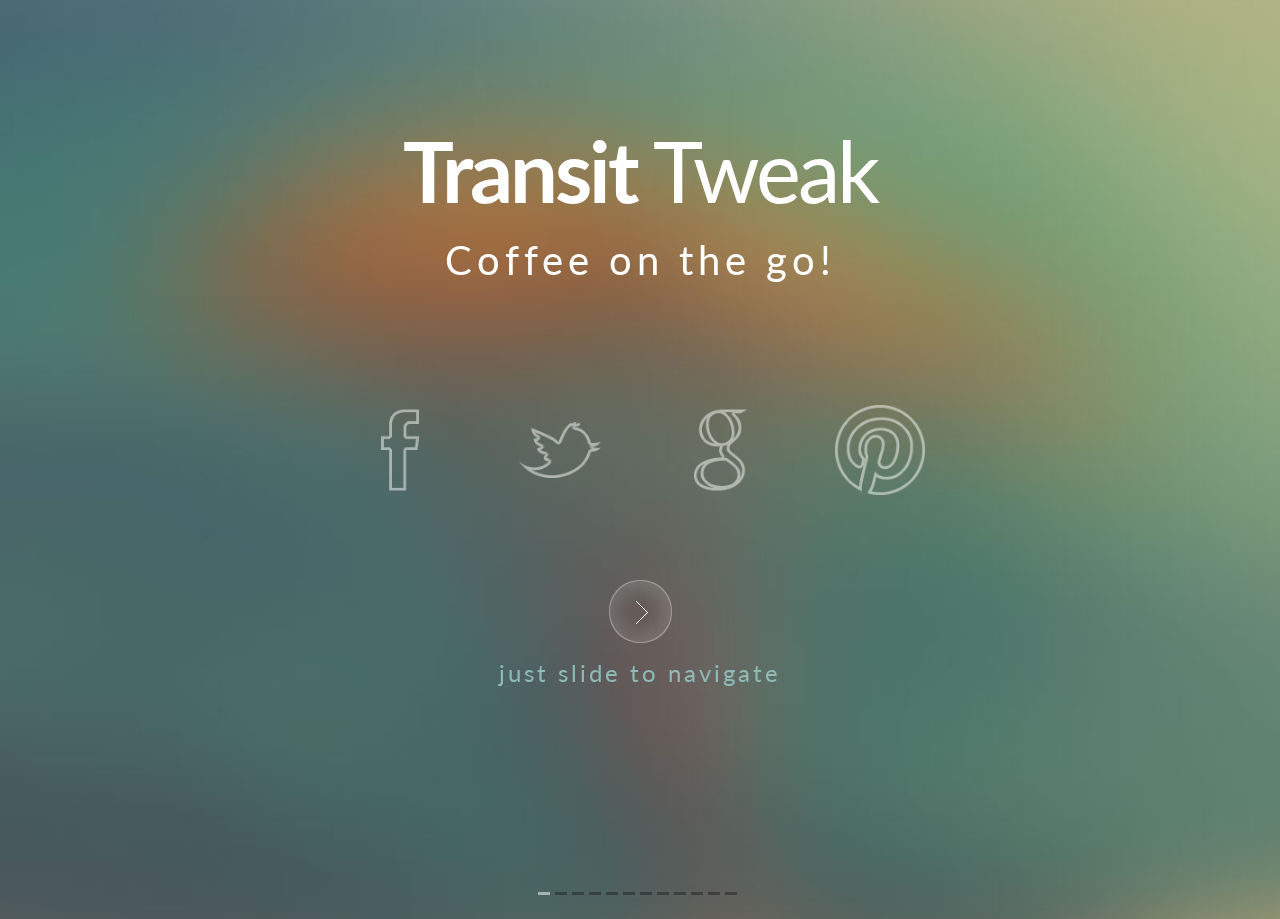
==== public/index.html @ d34ba3fa "Wording changes" ====
<!DOCTYPE html PUBLIC "-//W3C//DTD XHTML 1.0 Transitional//EN"
        "http://www.w3.org/TR/xhtml1/DTD/xhtml1-transitional.dtd">
<html xmlns="http://www.w3.org/1999/xhtml">
<head>
    <meta http-equiv="Content-Type" content="text/html; charset=utf-8"/>
    <meta name="viewport" content="width=device-width, initial-scale=1, maximum-scale=1"/>
    <meta name="apple-mobile-web-app-capable" content="yes"/>
    <meta name="apple-mobile-web-app-status-bar-style" content="black"/>
    <link rel="apple-touch-icon" href="images/apple-touch-icon.png"/>
    <link rel="apple-touch-startup-image" href="images/apple-touch-startup-image-320x460.png"/>
    <meta name="author" content="FamousThemes"/>
    <meta name="description" content="GoMobile - A next generation web app theme"/>
    <meta name="keywords"
          content="mobile web app, mobile template, mobile design, mobile app design, mobile app theme, mobile wordpress theme, my mobile app"/>
    <title>Transit Tweak</title>
    <link type="text/css" rel="stylesheet" href="css/style.css"/>
    <link type="text/css" rel="stylesheet" href="colors/splash/splash.css"/>
    <link type="text/css" rel="stylesheet" href="css/idangerous.swiper.css"/>
    <link type="text/css" rel="stylesheet" href="css/swipebox.css"/>
    <link href='http://fonts.googleapis.com/css?family=Lato:300' rel='stylesheet' type='text/css'/>
</head>
<body>
<div id="header">
    <div class="gohome radius20"><a href="#"><img src="images/icons/home.png" alt="" title=""/></a></div>
    <div class="gomenu radius20"><a href="#" onclick="swiperParent.swipeTo(11);"><img src="images/icons/contact.png"
                                                                                      alt="" title=""/></a></div>
</div>
<div class="swiper-container swiper-parent">
<div class="swiper-wrapper">


<!--Splash Page-->
<div class="swiper-slide sliderbg_splash">
    <div class="swiper-container swiper-nestedsplash">
        <div class="swiper-wrapper">
            <div class="swiper-slide">
                <div class="slide-inner">
                    <div class="splash_container">
                        <div class="logo">
                            <strong>Transit</strong> Tweak<br/>
                            <span>Coffee on the go!</span>
                        </div>

                        <ul class="splash_social">
                            <li><a href="http://facebook.com/"><img src="images/icons_contour/social/facebook.png" alt="" title=""
                                                 border="0"/></a></li>
                            <li><a href="http://twitter.com/transittweak"><img src="images/icons_contour/social/twitter.png" alt="" title=""
                                                 border="0"/></a></li>
                            <li><a href="#"><img src="images/icons_contour/social/google.png" alt="" title=""
                                                 border="0"/></a></li>
                            <li><a href="#"><img src="images/icons_contour/social/pinterest.png" alt="" title=""
                                                 border="0"/></a></li>
                        </ul>

                        <div class="slide-to-navigate">
                            <a href="#" onclick="swiperParent.swipeTo(1);"><img
                                    src="colors/splash/images/slide-to-navigate.png" alt="" title="" border="0"/></a>
                            <br/>
                            just slide to navigate
                        </div>
                    </div>
                    <!--End of page container-->
                </div>
            </div>
        </div>
        <div class="swiper-scrollbarsplash"></div>
    </div>
</div>

<!--Menu page-->
<div class="swiper-slide sliderbg">
    <div class="swiper-container swiper-nested">
        <div class="swiper-wrapper">
            <div class="swiper-slide">
                <div class="slide-inner">

                    <div class="menu">
                        <ul>
                            <li><a href="#" onclick="swiperParent.swipeTo(2);"><img src="images/icons/about.png" alt=""
                                                                                    title=""/><span>About Us</span></a>
                            </li>
                            <li><a href="#" onclick="swiperParent.swipeTo(3);"><img src="images/icons/phone.png" alt=""
                                                                                    title=""/><span>Order</span></a>
                            </li>
                            <li><a href="#" onclick="swiperParent.swipeTo(8);"><img src="images/icons/videos.png" alt=""
                                                                                    title=""/><span>Video</span></a>
                            </li>
                        </ul>
                        <div class="clearfix"></div>
                    </div>

                </div>
            </div>
        </div>
        <div class="swiper-scrollbar"></div>
    </div>
</div>

<!--Page 1 content-->
<div class="swiper-slide sliderbg">
    <div class="swiper-container swiper-nested1">
        <div class="swiper-wrapper">
            <div class="swiper-slide">
                <div class="slide-inner">
                    <div class="pages_container">
                        <h2 class="page_title">About Us</h2>

                        <div class="image_single radius4"><img src="images/page_photo.jpg" alt="" title="" border="0"/>
                        </div>
                        <div class="image_caption green green_borderbottom radius4">Image title</div>
                        <h3>Imagination is our power</h3>
                        <blockquote>Design is the fundamental soul of a human-made creation that ends up expressing
                            itself in successive outer layers of the product or service. <span class="quote_author">-Steve Jobs</span>
                        </blockquote>

                        <h3>Just a simple listing</h3>
                        <ul class="listing">
                            <li>Proin dignissim risus ut quam aliquam dignissim.</li>
                            <li>Nunc erat eros, cursus et commodo vitae, pulvinar ac libero.</li>
                            <li>In erat elit, bibendum vitae commodo vitae, bibendum non justo.</li>
                        </ul>
                        <h3>A more detailed listing</h3>
                        <ul class="listing_detailed">
                            <li><a href="#">Proin dignissim risus</a></li>
                            <li><a href="#">Nunc erat eros, cursus et</a></li>
                            <li><a href="#">In erat elit, bibendum</a></li>
                        </ul>

                        <h2>Toggle styles</h2>

                        <div class="toogle_wrap radius8">
                            <div class="trigger"><a href="#">toggle with text</a></div>

                            <div class="toggle_container">
                                <p>
                                    Lorem ipsum <a href="#">dolor sit amet</a>, consectetur adipisicing elit, sed do
                                    eiusmod tempor incididunt ut labore et dolore magna aliqua. Ut enim ad minim veniam,
                                    quis nostrud exercitation ullamco laboris nisi ut aliquip ex ea commodo consequat.
                                </p>
                            </div>
                        </div>

                        <div class="toogle_wrap radius8">
                            <div class="trigger"><a href="#">toggle with lists</a></div>

                            <div class="toggle_container">
                                <ul class="listing_detailed">
                                    <li>Consectetur adipisicing elit sed</li>
                                    <li>Sed do eiusmod tempor incididunt</li>
                                    <li>Ut enim ad minim veniam</li>
                                </ul>
                            </div>
                        </div>

                        <h2>Some flexible <span class="tag">tabs</span></h2>

                        <ul id="tabsmenu" class="tabsmenu">
                            <li class="active"><a href="#tab1">Text tab</a></li>
                            <li><a href="#tab2">Listing tab</a></li>
                            <li><a href="#tab3">Quote tab</a></li>
                        </ul>
                        <div id="tab1" class="tabcontent">
                            <h4>Simple text title</h4>

                            <p>
                                Lorem ipsum dolor sit amet, consectetur adipisicing elit, sed do eiusmod tempor
                                incididunt ut labore et dolore magna aliqua. Ut enim ad minim veniam, quis nostrud
                                exercitation ullamco laboris nisi ut aliquip ex ea commodo consequat.
                            </p>
                        </div>
                        <div id="tab2" class="tabcontent">
                            <h4>Listing title</h4>
                            <ul class="listing">
                                <li>Consectetur adipisicing elit sed</li>
                                <li>Sed do eiusmod tempor incididunt</li>
                                <li>Ut enim ad minim veniam</li>
                            </ul>
                        </div>

                        <div id="tab3" class="tabcontent">
                            <h4>Quote title</h4>
                            <blockquote>Design is the fundamental soul of a human-made creation that ends up expressing
                                itself in successive outer layers of the product or service. <span class="quote_author">-Steve Jobs</span>
                            </blockquote>
                        </div>

                        <h2>Some buttons styles</h2>
                        <a href="#" class="button_12 green green_borderbottom radius4">Button 1/2</a> <a href="#"
                                                                                                         class="button_12 blue blue_borderbottom radius4">Button
                        1/2</a>
                        <a href="#" class="button_12 red red_borderbottom radius4">Button 1/2</a> <a href="#"
                                                                                                     class="button_12 orange orange_borderbottom radius4">Button
                        1/2</a>
                        <a href="#" class="button_12 black black_borderbottom radius4">Button 1/2</a> <a href="#"
                                                                                                         class="button_12 gray gray_borderbottom radius4">Button
                        1/2</a>
                        <a href="#" class="button_11 bluegreen bluegreen_borderbottom radius4">Full width button</a>

                        <div class="clearfix"></div>
                        <div class="scrolltop radius20"><a href="#" class="scrolltop1"><img src="images/icons/top.png"
                                                                                            alt="Go on top"
                                                                                            title="Go on top"/></a>
                        </div>
                    </div>
                    <!--End of page container-->
                </div>
            </div>
        </div>
        <div class="swiper-scrollbar1"></div>
    </div>
</div>

<!--Page 2 content-->
<div class="swiper-slide sliderbg">
    <div class="swiper-container swiper-nested2">
        <div class="swiper-wrapper">
            <div class="swiper-slide">
                <div class="slide-inner">
                    <div class="pages_container">
                        <h2 class="page_title">Our motto</h2>
                        <blockquote>Design is the fundamental soul of a human-made creation that ends up expressing
                            itself in successive outer layers of the product or service. <span class="quote_author">-Steve Jobs</span>
                        </blockquote>

                        <h3>Our main services</h3>

                        <div class="service_box">
                            <div class="services_icon"><img src="images/icons/services.png" alt="" title=""/></div>
                            <div class="service_content">
                                <h4>Web development</h4>

                                <p>Lorem ipsum dolor sit <a href="#">amet consectetur</a> adipisicing elit, <strong>sed
                                    do eiusmod</strong> tempor</p>
                            </div>
                        </div>
                        <div class="service_box">
                            <div class="services_icon"><img src="images/icons/layout.png" alt="" title=""/></div>
                            <div class="service_content">
                                <h4>Layout design</h4>

                                <p>Cras <strong>vestibulum</strong> <a href="#">justo eget lorem</a> semper ac facilisis
                                    nulla porta</p>
                            </div>
                        </div>
                        <div class="service_box">
                            <div class="services_icon"><img src="images/icons/pencil.png" alt="" title=""/></div>
                            <div class="service_content">
                                <h4>Drawing</h4>

                                <p>Lorem ipsum dolor sit amet, consectetur adipisicing elit, sed do eiusmod tempor</p>
                            </div>
                        </div>
                        <div class="service_box">
                            <div class="services_icon"><img src="images/icons/code.png" alt="" title=""/></div>
                            <div class="service_content">
                                <h4>Programming</h4>

                                <p>Lorem ipsum dolor sit amet, <a href="#"><strong>consectetur adipisicing elit</strong></a>,
                                    sed do eiusmod tempor</p>
                            </div>
                        </div>
                        <div class="service_box">
                            <div class="services_icon"><img src="images/icons/travel.png" alt="" title=""/></div>
                            <div class="service_content">
                                <h4>Custom work</h4>

                                <p>Lorem ipsum dolor sit <a href="#">amet consectetur</a> adipisicing elit, <strong>sed
                                    do eiusmod</strong> tempor</p>
                            </div>
                        </div>
                        <div class="service_box">
                            <div class="services_icon"><img src="images/icons/security.png" alt="" title=""/></div>
                            <div class="service_content">
                                <h4>Security</h4>

                                <p>Lorem ipsum dolor sit amet, consectetur adipisicing elit, sed do eiusmod tempor</p>
                            </div>
                        </div>

                        <h3>Prices</h3>

                        <ul class="responsive_table">
                            <li class="table_row">
                                <div class="table_section_small">Nr</div>
                                <div class="table_section">Service</div>
                                <div class="table_section">Price</div>
                            </li>
                            <li class="table_row">
                                <div class="table_section_small">01</div>
                                <div class="table_section">Web development</div>
                                <div class="table_section">1200$</div>
                            </li>
                            <li class="table_row">
                                <div class="table_section_small">02</div>
                                <div class="table_section">Drawing</div>
                                <div class="table_section">600$</div>
                            </li>
                            <li class="table_row">
                                <div class="table_section_small">03</div>
                                <div class="table_section">Custom work</div>
                                <div class="table_section">500$</div>
                            </li>
                            <li class="table_row">
                                <div class="table_section_small">04</div>
                                <div class="table_section">Layout design</div>
                                <div class="table_section">800$</div>
                            </li>
                            <li class="table_row">
                                <div class="table_section_small">05</div>
                                <div class="table_section">Security</div>
                                <div class="table_section">650$</div>
                            </li>
                        </ul>

                        <div class="clearfix"></div>
                        <div class="scrolltop radius20"><a href="#" class="scrolltop2"><img src="images/icons/top.png"
                                                                                            alt="Go on top"
                                                                                            title="Go on top"/></a>
                        </div>
                    </div>
                    <!--End of page container-->
                </div>
            </div>
        </div>
        <div class="swiper-scrollbar2"></div>
    </div>
</div>

<!--Page 3 content-->
<div class="swiper-slide sliderbg">
    <div class="swiper-container swiper-nested3">
        <div class="swiper-wrapper">
            <div class="swiper-slide">
                <div class="slide-inner">
                    <div class="pages_container">
                        <h2 class="page_title">Blog</h2>

                        <div class="toogle_wrap_blog radius8">
                            <div class="trigger_blog"><a href="#">blog categories</a></div>
                            <div class="toggle_container_blog">
                                <ul class="listing_detailed">
                                    <li><a href="#">webdesign work</a></li>
                                    <li><a href="#">painted illustrations</a></li>
                                    <li><a href="#">programming and javascript</a></li>
                                </ul>
                            </div>
                        </div>
                        <ul class="posts">
                            <li class="post">
                                <a href="#" class="post_more"></a>

                                <div class="post_right_reveal">
                                    <h4><a href="#" onclick="swiperParent.swipeTo(4);">Lorem ipsum dolor sit amet,
                                        consectetur adipiscing elit...</a></h4>
                                </div>
                                <div class="post_right_unreveal">
                                    Posted in <a href="#">blog category</a>
                                    <span class="post_comments">25 Comments</span>
                                    <a href="#" class="post_readmore" onclick="swiperParent.swipeTo(4);">read more</a>
                                </div>

                                <div class="post_left">
                                    <span class="day">23</span>
                                    <span class="month">june</span>
                                </div>

                            </li>
                            <li class="post">
                                <a href="#" class="post_more"></a>

                                <div class="post_right_reveal">
                                    <h4><a href="#" onclick="swiperParent.swipeTo(4);">Cras vestibulum justo eget lorem
                                        semper ac facilisis nulla porta...</a></h4>
                                </div>
                                <div class="post_right_unreveal">
                                    Posted in <a href="#">programming</a>
                                    <span class="post_comments">18 Comments</span>
                                    <a href="#" class="post_readmore" onclick="swiperParent.swipeTo(4);">read more</a>
                                </div>

                                <div class="post_left">
                                    <span class="day">18</span>
                                    <span class="month">sept</span>
                                </div>
                            </li>
                            <li class="post">
                                <a href="#" class="post_more"></a>

                                <div class="post_right_reveal">
                                    <h4><a href="#" onclick="swiperParent.swipeTo(4);">Nam velit sapien, eleifend in
                                        tempus volutpat, posuere ullamcorper augue...</a></h4>
                                </div>
                                <div class="post_right_unreveal">
                                    Posted in <a href="#">blog category</a>
                                    <span class="post_comments">11 Comments</span>
                                    <a href="#" class="post_readmore" onclick="swiperParent.swipeTo(4);">read more</a>
                                </div>

                                <div class="post_left">
                                    <span class="day">09</span>
                                    <span class="month">dec</span>
                                </div>

                            </li>
                            <li class="post">
                                <a href="#" class="post_more"></a>

                                <div class="post_right_reveal">
                                    <h4><a href="#" onclick="swiperParent.swipeTo(4);">Cras vestibulum justo eget lorem
                                        semper ac facilisis nulla porta...</a></h4>
                                </div>
                                <div class="post_right_unreveal">
                                    Posted in <a href="#">programming</a>
                                    <span class="post_comments">06 Comments</span>
                                    <a href="#" class="post_readmore" onclick="swiperParent.swipeTo(4);">read more</a>
                                </div>

                                <div class="post_left">
                                    <span class="day">12</span>
                                    <span class="month">mart</span>
                                </div>
                            </li>
                            <li class="post">
                                <a href="#" class="post_more"></a>

                                <div class="post_right_reveal">
                                    <h4><a href="#" onclick="swiperParent.swipeTo(4);">Cras vestibulum justo eget lorem
                                        semper ac facilisis nulla porta...</a></h4>
                                </div>
                                <div class="post_right_unreveal">
                                    Posted in <a href="#">programming</a>
                                    <span class="post_comments">18 Comments</span>
                                    <a href="#" class="post_readmore" onclick="swiperParent.swipeTo(4);">read more</a>
                                </div>

                                <div class="post_left">
                                    <span class="day">18</span>
                                    <span class="month">sept</span>
                                </div>
                            </li>
                            <li class="post">
                                <a href="#" class="post_more"></a>

                                <div class="post_right_reveal">
                                    <h4><a href="#" onclick="swiperParent.swipeTo(4);">Nam velit sapien, eleifend in
                                        tempus volutpat, posuere ullamcorper augue...</a></h4>
                                </div>
                                <div class="post_right_unreveal">
                                    Posted in <a href="#">blog category</a>
                                    <span class="post_comments">11 Comments</span>
                                    <a href="#" class="post_readmore" onclick="swiperParent.swipeTo(4);">read more</a>
                                </div>

                                <div class="post_left">
                                    <span class="day">09</span>
                                    <span class="month">dec</span>
                                </div>

                            </li>
                            <li class="post">
                                <a href="#" class="post_more"></a>

                                <div class="post_right_reveal">
                                    <h4><a href="#" onclick="swiperParent.swipeTo(4);">Cras vestibulum justo eget lorem
                                        semper ac facilisis nulla porta...</a></h4>
                                </div>
                                <div class="post_right_unreveal">
                                    Posted in <a href="#">programming</a>
                                    <span class="post_comments">18 Comments</span>
                                    <a href="#" class="post_readmore" onclick="swiperParent.swipeTo(4);">read more</a>
                                </div>

                                <div class="post_left">
                                    <span class="day">18</span>
                                    <span class="month">sept</span>
                                </div>
                            </li>
                            <li class="post">
                                <a href="#" class="post_more"></a>

                                <div class="post_right_reveal">
                                    <h4><a href="#" onclick="swiperParent.swipeTo(4);">Nam velit sapien, eleifend in
                                        tempus volutpat, posuere ullamcorper augue...</a></h4>
                                </div>
                                <div class="post_right_unreveal">
                                    Posted in <a href="#">blog category</a>
                                    <span class="post_comments">11 Comments</span>
                                    <a href="#" class="post_readmore" onclick="swiperParent.swipeTo(4);">read more</a>
                                </div>

                                <div class="post_left">
                                    <span class="day">09</span>
                                    <span class="month">dec</span>
                                </div>

                            </li>
                        </ul>
                        <div id="loadMore" class="radius8">Load more posts</div>
                        <div id="showLess" class="radius8">No more posts</div>
                        <div class="scrolltop radius20"><a href="#" class="scrolltop3"><img src="images/icons/top.png"
                                                                                            alt="Go on top"
                                                                                            title="Go on top"/></a>
                        </div>
                    </div>
                    <!--End of page container-->
                </div>
            </div>
        </div>
        <div class="swiper-scrollbar3"></div>
    </div>
</div>

<div class="swiper-slide sliderbg">
    <div class="swiper-container swiper-nestedsingle">
        <div class="swiper-wrapper">
            <div class="swiper-slide">
                <div class="slide-inner">
                    <div class="pages_container">
                        <a class="backtoblog radius8" onclick="swiperParent.swipeTo(3);">back to blog</a>

                        <h2 class="page_title">Blog single page</h2>

                        <div class="image_single radius4"><img src="images/page_photo.jpg" alt="" title="" border="0"/>
                        </div>
                        <div class="image_caption green green_borderbottom radius4">Image title</div>
                        <h3>Imagination is our power</h3>

                        <p>Lorem ipsum dolor sit amet, consectetur adipiscing elit. Nam velit sapien, eleifend in tempus
                            volutpat, posuere ullamcorper augue. Proin dignissim risus ut quam aliquam dignissim. In
                            erat elit, bibendum vitae commodo vitae, bibendum non justo.<br/><br/> Nunc erat eros,
                            cursus et commodo vitae, pulvinar ac libero. Nullam et scelerisque erat. Cras vestibulum
                            justo eget lorem semper ac facilisis nulla porta.</p>

                        <h3>Comments</h3>

                        <div class="comment_row">
                            <div class="comm_avatar"><img src="images/avatar.jpg" alt="" title="" border="0"/></div>
                            <div class="comm_content"><p>Lorem ipsum dolor sit amet, consectetur adipiscing elit. Nam
                                velit sapien, eleifend in by <a href="#">comment author</a></p></div>
                        </div>
                        <div class="comment_row">
                            <div class="comm_avatar"><img src="images/avatar.jpg" alt="" title="" border="0"/></div>
                            <div class="comm_content"><p>Nullam et scelerisque erat. Cras vestibulum justo eget lorem
                                semper ac facilisis nulla porta by <a href="#">comment author</a></p></div>
                        </div>
                        <h3>Leave a comment</h3>

                        <div class="form">
                            <form action="">
                                <label>Name:</label>
                                <input type="text" class="form_input radius4"/>
                                <label>Email:</label>
                                <input type="text" class="form_input radius4"/>
                                <label>Comment:</label>
                                <textarea class="form_textarea radius4" rows="" cols=""></textarea>

                                <input type="submit" class="form_submit radius4 green green_borderbottom"
                                       value="Submit"/>
                            </form>
                        </div>
                        <div class="scrolltop radius20"><a href="#" class="scrolltopsingle"><img
                                src="images/icons/top.png" alt="Go on top" title="Go on top"/></a></div>
                    </div>
                    <!--End of page container-->
                </div>
            </div>
        </div>
        <div class="swiper-scrollbarsingle"></div>
    </div>
</div>
<!--Page 4 content-->
<div class="swiper-slide sliderbg">
    <div class="swiper-container swiper-nested4">
        <div class="swiper-wrapper">
            <div class="swiper-slide">
                <div class="slide-inner">
                    <div class="pages_container">
                        <h2 class="page_title">Portfolio</h2>

                        <div class="toogle_wrap radius8">
                            <div class="trigger"><a href="#">portfolio categories</a></div>
                            <div class="toggle_container">
                                <ul class="listing_detailed">
                                    <li><a href="#">webdesign work</a></li>
                                    <li><a href="#">painted illustrations</a></li>
                                    <li><a href="#">programming and javascript</a></li>
                                </ul>
                            </div>
                        </div>
                        <div class="portfolio_item radius8">
                            <div class="portfolio_image"><a rel="gallery-1" href="images/portfolio_thumb.jpg"
                                                            class="swipebox" title="Webdesign work"><img
                                    src="images/portfolio_thumb.jpg" alt="" title="" border="0"/></a></div>
                            <div class="portfolio_details">
                                <h4>Webdesign work</h4>

                                <p>Nullam et scelerisque erat. Cras vestibulum justo...</p>
                                <a rel="gallery-2" href="images/portfolio_thumb.jpg" class="swipebox view_details"
                                   title="Webdesign work">view details</a>
                            </div>
                        </div>
                        <div class="portfolio_item radius8">
                            <div class="portfolio_image"><a rel="gallery-1" href="images/portfolio_thumb2.jpg"
                                                            class="swipebox" title="Webdesign work"><img
                                    src="images/portfolio_thumb2.jpg" alt="" title="" border="0"/></a></div>
                            <div class="portfolio_details">
                                <h4>Mobile development</h4>

                                <p>Cras vestibulum justo eget lorem semper ac facilisis...</p>
                                <a rel="gallery-2" href="images/portfolio_thumb2.jpg" class="swipebox view_details"
                                   title="Webdesign work">view details</a>
                            </div>
                        </div>
                        <div class="portfolio_item radius8">
                            <div class="portfolio_image"><a rel="gallery-1" href="images/portfolio_thumb3.jpg"
                                                            class="swipebox" title="Webdesign work"><img
                                    src="images/portfolio_thumb3.jpg" alt="" title="" border="0"/></a></div>
                            <div class="portfolio_details">
                                <h4>Applications</h4>

                                <p>Sed ut felis non arcu pulvinar molestie....</p>
                                <a rel="gallery-2" href="images/portfolio_thumb3.jpg" class="swipebox view_details"
                                   title="Webdesign work">view details</a>
                            </div>
                        </div>
                        <div class="clearfix"></div>

                        <h3>Portfolio with round images</h3>

                        <div class="portfolio_item radius8">
                            <div class="portfolio_image_round"><a rel="gallery-1" href="images/portfolio_thumb.jpg"
                                                                  class="swipebox" title="Webdesign work"><img
                                    src="images/portfolio_thumb.jpg" alt="" title="" border="0"/></a></div>
                            <div class="portfolio_details">
                                <h4>Webdesign work</h4>

                                <p>Nullam et scelerisque erat. Cras vestibulum justo...</p>
                                <a rel="gallery-2" href="images/portfolio_thumb.jpg" class="swipebox view_details"
                                   title="Webdesign work">view details</a>
                            </div>
                        </div>
                        <div class="portfolio_item radius8">
                            <div class="portfolio_image_round"><a rel="gallery-1" href="images/portfolio_thumb2.jpg"
                                                                  class="swipebox" title="Webdesign work"><img
                                    src="images/portfolio_thumb2.jpg" alt="" title="" border="0"/></a></div>
                            <div class="portfolio_details">
                                <h4>Mobile development</h4>

                                <p>Cras vestibulum justo eget lorem semper ac facilisis...</p>
                                <a rel="gallery-2" href="images/portfolio_thumb2.jpg" class="swipebox view_details"
                                   title="Webdesign work">view details</a>
                            </div>
                        </div>
                        <div class="portfolio_item radius8">
                            <div class="portfolio_image_round"><a rel="gallery-1" href="images/portfolio_thumb3.jpg"
                                                                  class="swipebox" title="Webdesign work"><img
                                    src="images/portfolio_thumb3.jpg" alt="" title="" border="0"/></a></div>
                            <div class="portfolio_details">
                                <h4>Applications</h4>

                                <p>Sed ut felis non arcu pulvinar molestie....</p>
                                <a rel="gallery-2" href="images/portfolio_thumb3.jpg" class="swipebox view_details"
                                   title="Webdesign work">view details</a>
                            </div>
                        </div>

                        <div class="clearfix"></div>
                        <div class="scrolltop radius20"><a href="#" class="scrolltop4"><img src="images/icons/top.png"
                                                                                            alt="Go on top"
                                                                                            title="Go on top"/></a>
                        </div>
                    </div>
                    <!--End of page container-->
                </div>
            </div>
        </div>
        <div class="swiper-scrollbar4"></div>
    </div>
</div>

<!--Page 5 content-->
<div class="swiper-slide sliderbg">
    <div class="swiper-container swiper-nested5">
        <div class="swiper-wrapper">
            <div class="swiper-slide">
                <div class="slide-inner">
                    <div class="pages_container">
                        <h2 class="page_title">Photo Gallery 1/3</h2>
                        <ul class="photo_gallery_13">
                            <li><a rel="gallery-3" href="images/photos/photo1.jpg" title="Photo title" class="swipebox"><img
                                    src="images/photos/photo1.jpg" alt="image"/></a></li>
                            <li><a rel="gallery-3" href="images/photos/photo2.jpg" title="Photo title" class="swipebox"><img
                                    src="images/photos/photo2.jpg" alt="image"/></a></li>
                            <li><a rel="gallery-3" href="images/photos/photo3.jpg" title="Photo title" class="swipebox"><img
                                    src="images/photos/photo3.jpg" alt="image"/></a></li>
                            <li><a rel="gallery-3" href="images/photos/photo4.jpg" title="Photo title" class="swipebox"><img
                                    src="images/photos/photo4.jpg" alt="image"/></a></li>
                            <li><a rel="gallery-3" href="images/photos/photo5.jpg" title="Photo title" class="swipebox"><img
                                    src="images/photos/photo5.jpg" alt="image"/></a></li>
                            <li><a rel="gallery-3" href="images/photos/photo6.jpg" title="Photo title" class="swipebox"><img
                                    src="images/photos/photo6.jpg" alt="image"/></a></li>
                        </ul>
                        <h2>Photo Gallery 1/2</h2>
                        <ul class="photo_gallery_12">
                            <li><a rel="gallery-4" href="images/photos/photo7.jpg" title="Photo title" class="swipebox"><img
                                    src="images/photos/photo7.jpg" alt="image"/></a></li>
                            <li><a rel="gallery-4" href="images/photos/photo8.jpg" title="Photo title" class="swipebox"><img
                                    src="images/photos/photo8.jpg" alt="image"/></a></li>
                            <li><a rel="gallery-4" href="images/photos/photo9.jpg" title="Photo title" class="swipebox"><img
                                    src="images/photos/photo9.jpg" alt="image"/></a></li>
                            <li><a rel="gallery-4" href="images/photos/photo10.jpg" title="Photo title"
                                   class="swipebox"><img src="images/photos/photo10.jpg" alt="image"/></a></li>

                        </ul>
                        <h2>Photo Gallery 1/1</h2>
                        <ul class="photo_gallery_11">
                            <li><a rel="gallery-5" href="images/photos/photo11.jpg" title="Photo title"
                                   class="swipebox"><img src="images/photos/photo11.jpg" alt="image"/></a></li>
                        </ul>
                        <h2 class="page_title">Round corners 1/3</h2>
                        <ul class="photo_gallery_13_round">
                            <li><a rel="gallery-6" href="images/photos/photo1.jpg" title="Photo title" class="swipebox"><img
                                    src="images/photos/photo1.jpg" alt="image"/></a></li>
                            <li><a rel="gallery-6" href="images/photos/photo2.jpg" title="Photo title" class="swipebox"><img
                                    src="images/photos/photo2.jpg" alt="image"/></a></li>
                            <li><a rel="gallery-6" href="images/photos/photo3.jpg" title="Photo title" class="swipebox"><img
                                    src="images/photos/photo3.jpg" alt="image"/></a></li>
                            <li><a rel="gallery-6" href="images/photos/photo4.jpg" title="Photo title" class="swipebox"><img
                                    src="images/photos/photo4.jpg" alt="image"/></a></li>
                            <li><a rel="gallery-6" href="images/photos/photo5.jpg" title="Photo title" class="swipebox"><img
                                    src="images/photos/photo5.jpg" alt="image"/></a></li>
                            <li><a rel="gallery-6" href="images/photos/photo6.jpg" title="Photo title" class="swipebox"><img
                                    src="images/photos/photo6.jpg" alt="image"/></a></li>
                        </ul>
                        <div class="clearfix"></div>
                        <div class="scrolltop radius20"><a href="#" class="scrolltop5"><img src="images/icons/top.png"
                                                                                            alt="Go on top"
                                                                                            title="Go on top"/></a>
                        </div>
                    </div>
                    <!--End of page container-->
                </div>
            </div>
        </div>
        <div class="swiper-scrollbar5"></div>
    </div>
</div>
<!--Page 6 content-->
<div class="swiper-slide sliderbg">
    <div class="swiper-container swiper-nested6">
        <div class="swiper-wrapper">
            <div class="swiper-slide">
                <div class="slide-inner">
                    <div class="pages_container">
                        <h2 class="page_title">Our Videos</h2>

                        <p>
                            Just some responsive videos. You can add your video description here.
                        </p>

                        <div class="videocontainer radius6">
                            <iframe width="400" height="150" src="http://www.youtube.com/embed/bwJWYlS-wnE"
                                    frameborder="0"></iframe>
                        </div>
                        <h3>My Mobile Page V3</h3>

                        <div class="videocontainer radius6">
                            <iframe width="400" height="150" src="http://www.youtube.com/embed/EhY58d4XLl8"
                                    frameborder="0"></iframe>
                        </div>
                        <h3>Photography style</h3>

                        <div class="videocontainer radius6">
                            <iframe width="400" height="150" src="http://www.youtube.com/embed/BuAtapRfauM"
                                    frameborder="0"></iframe>
                        </div>
                        <div class="scrolltop radius20"><a href="#" class="scrolltop6"><img src="images/icons/top.png"
                                                                                            alt="Go on top"
                                                                                            title="Go on top"/></a>
                        </div>
                    </div>
                    <!--End of page container-->
                </div>
            </div>
        </div>
        <div class="swiper-scrollbar4"></div>
    </div>
</div>
<!--Page 7 content-->
<div class="swiper-slide sliderbg">
    <div class="swiper-container swiper-nested7">
        <div class="swiper-wrapper">
            <div class="swiper-slide">
                <div class="slide-inner">
                    <div class="pages_container">
                        <h2 class="page_title">Our Clients</h2>

                        <div class="client_row">
                            <div class="service_box">
                                <div class="services_icon"><img src="images/icons/clients.png" alt="" title=""/></div>
                                <div class="service_content">
                                    <h4>Web company</h4>

                                    <p>Lorem ipsum dolor sit amet, <a href="#"><strong>consectetur adipisicing
                                        elit</strong></a>, sed do eiusmod tempor</p>
                                </div>
                            </div>
                            <h3>Things we done for this client:</h3>
                            <ul class="listing">
                                <li>Proin dignissim risus ut quam aliquam dignissim.</li>
                                <li>Nunc erat eros, cursus et commodo vitae, pulvinar ac libero.</li>
                                <li>In erat elit, bibendum vitae commodo vitae, bibendum non justo.</li>
                            </ul>
                            <a href="#" class="button_12 green green_borderbottom radius4">See work</a> <a href="#"
                                                                                                           class="button_12 blue blue_borderbottom radius4">Client
                            web</a>
                        </div>
                        <div class="client_row">
                            <div class="service_box">
                                <div class="services_icon"><img src="images/icons/clients.png" alt="" title=""/></div>
                                <div class="service_content">
                                    <h4>Design company</h4>

                                    <p>Lorem ipsum dolor sit <a href="#">amet consectetur</a> adipisicing elit, <strong>sed
                                        do eiusmod</strong> tempor</p>
                                </div>
                            </div>
                            <h3>Things we done for this client:</h3>
                            <ul class="listing">
                                <li>Proin dignissim risus ut quam aliquam dignissim.</li>
                                <li>Nunc erat eros, cursus et commodo vitae, pulvinar ac libero.</li>
                                <li>In erat elit, bibendum vitae commodo vitae, bibendum non justo.</li>
                            </ul>
                            <a href="#" class="button_12 green green_borderbottom radius4">See work</a> <a href="#"
                                                                                                           class="button_12 blue blue_borderbottom radius4">Client
                            web</a>
                        </div>


                        <div class="clearfix"></div>
                        <div class="scrolltop radius20"><a href="#" class="scrolltop7"><img src="images/icons/top.png"
                                                                                            alt="Go on top"
                                                                                            title="Go on top"/></a>
                        </div>
                    </div>
                    <!--End of page container-->
                </div>
            </div>
        </div>
        <div class="swiper-scrollbar7"></div>
    </div>
</div>
<!--Page 8 content-->
<div class="swiper-slide sliderbg">
    <div class="swiper-container swiper-nested8">
        <div class="swiper-wrapper">
            <div class="swiper-slide">
                <div class="slide-inner">
                    <div class="pages_container">
                        <h2 class="page_title">Latest Tweets</h2>

                        <div class="tweet"></div>
                        <a href="#" class="button_11 blue">Follow Us!</a>

                        <div class="clearfix"></div>
                        <div class="scrolltop radius20"><a href="#" class="scrolltop8"><img src="images/icons/top.png"
                                                                                            alt="Go on top"
                                                                                            title="Go on top"/></a>
                        </div>
                    </div>
                    <!--End of page container-->
                </div>
            </div>
        </div>
        <div class="swiper-scrollbar8"></div>
    </div>
</div>
<!--Page 9 content-->
<div class="swiper-slide sliderbg">
    <div class="swiper-container swiper-nested9">
        <div class="swiper-wrapper">
            <div class="swiper-slide">
                <div class="slide-inner">
                    <div class="pages_container">

                        <h2 class="page_title">Get in touch</h2>

                        <div class="form">
                            <form id="contact-us" action="" method="post">
                                <label>Name:</label>
                                <input type="text" name="contactName" id="contactName" value=""
                                       class="form_input radius4 txt requiredField"/>
                                <label>Email:</label>
                                <input type="text" name="email" id="email" value=""
                                       class="form_input radius4 txt requiredField email"/>
                                <label>Message:</label>
                                <textarea name="comments" id="commentsText"
                                          class="form_textarea radius4 txtarea requiredField" rows=""
                                          cols=""></textarea>
                                <input type="hidden" name="submitted" id="submitted" value="true"/>
                                <input name="submit" type="submit" class="form_submit radius4 green green_borderbottom"
                                       value="Send"/>
                            </form>
                        </div>


                        <h2>Let's socialize</h2>
                        <ul class="social">
                            <li class="social_facebook"><a href="#"><img src="images/icons/social/facebook.png" alt=""
                                                                         title="" border="0"/></a></li>
                            <li class="social_twitter"><a href="#"><img src="images/icons/social/twitter.png" alt=""
                                                                        title="" border="0"/></a></li>
                            <li class="social_google"><a href="#"><img src="images/icons/social/google.png" alt=""
                                                                       title="" border="0"/></a></li>
                            <li class="social_pinterest"><a href="#"><img src="images/icons/social/pinterest.png" alt=""
                                                                          title="" border="0"/></a></li>
                            <li class="social_flickr"><a href="#"><img src="images/icons/social/flickr.png" alt=""
                                                                       title="" border="0"/></a></li>
                            <li class="social_digg"><a href="#"><img src="images/icons/social/digg.png" alt="" title=""
                                                                     border="0"/></a></li>
                        </ul>
                        <h2>Give Us a call</h2>
                        <a href="tel:123 456 789" class="call_button radius8">Click To Call Now!</a>
                        <a href="http://maps.google.com/maps?q=houston+usa&amp;hl=ro&amp;sll=37.0625,-95.677068&amp;sspn=53.961216,114.169922&amp;hnear=Houston,+Harris,+Texas&amp;t=m&amp;z=5"
                           class="map_button radius8">View our location</a>

                        <div class="clearfix"></div>
                        <div class="scrolltop radius20"><a href="#" class="scrolltop9"><img src="images/icons/top.png"
                                                                                            alt="Go on top"
                                                                                            title="Go on top"/></a>
                        </div>
                    </div>
                    <!--End of page container-->
                </div>
            </div>
        </div>
        <div class="swiper-scrollbar9"></div>
    </div>
</div>

<!--End of pages-->

</div>
<div class="pagination"></div>
</div>
<script type="text/javascript" src="js/jquery-1.10.1.min.js"></script>
<script type="text/javascript" src="js/jquery.swipebox.js"></script>
<script type="text/javascript" src="js/idangerous.swiper-2.1.min.js"></script>
<script type="text/javascript" src="js/idangerous.swiper.scrollbar-2.1.js"></script>
<script type="text/javascript" src="js/jquery.tabify.js"></script>
<script type="text/javascript" src="js/jquery.fitvids.js"></script>
<script type="text/javascript" src="js/code.js"></script>
<script type="text/javascript" src="js/splash.js"></script>
<script type="text/javascript" src="js/load.js"></script>
<!--Twitter Feed-->
<script type="text/javascript" src="js/twitter/jquery.tweet.js" charset="utf-8"></script>
<script type="text/javascript" charset="utf-8">
    var $ = jQuery.noConflict();
    jQuery(function ($) {
        $(".tweet").tweet({
            modpath: 'js/twitter/',
            join_text: "auto",
            username: "famousthemes",
            count: 5,
            auto_join_text_default: "we said,",
            auto_join_text_ed: "we",
            auto_join_text_ing: "we were",
            auto_join_text_reply: "we replied",
            auto_join_text_url: "we were checking out",
            loading_text: "loading tweets..."
        });
    });
</script>
<script>
    (function (i, s, o, g, r, a, m) {
        i['GoogleAnalyticsObject'] = r;
        i[r] = i[r] || function () {
            (i[r].q = i[r].q || []).push(arguments)
        }, i[r].l = 1 * new Date();
        a = s.createElement(o),
                m = s.getElementsByTagName(o)[0];
        a.async = 1;
        a.src = g;
        m.parentNode.insertBefore(a, m)
    })(window, document, 'script', '//www.google-analytics.com/analytics.js', 'ga');

    ga('create', 'UA-39158070-2', 'transittweak.com');
    ga('send', 'pageview');

</script>
</body>
</html>
---- public/css/style.css ----
/* CSS Reset 
/*-----------------------------------------------------------------------------------*/

html, body, div, span, applet, object, iframe, h1, h2, h3, h4, h5, h6, p, blockquote, pre, a, abbr, acronym, address, big, cite, code, del, dfn, em, font, img, ins, kbd, q, s, samp, small, strike, strong, sub, sup, tt, var, b, u, i, center, dl, dt, dd, ol, ul, li, fieldset, form, label, legend, table, caption, tbody, tfoot, thead, tr, th, td {
    margin: 0;
    padding: 0;
    border: 0;
    outline: 0;
    font-size: 100%;
    vertical-align: baseline;
    background: transparent;
}

body {
    line-height: 1;
}

ol, ul {
    list-style: none;
}

blockquote, q {
    quotes: none;
}

blockquote:before, blockquote:after, q:before, q:after {
    content: '';
    content: none;
}

:focus {
    outline: 0;
}

ins {
    text-decoration: none;
}

del {
    text-decoration: line-through;
}

table {
    border-collapse: collapse;
    border-spacing: 0;
}

.clearfix:after {
    content: ".";
    display: block;
    height: 0;
    clear: both;
    visibility: hidden;
}

.clearfix {
    display: inline-block;
}

/* Hide from IE Mac \*/
.clearfix {
    display: block;
}

/* End hide from IE Mac */
.none {
    display: none;
}

/* End Clearfix */

/* General Setup
/*-----------------------------------------------------------------------------------*/
html {
    height: 100%;
}

body {
    font-family: Arial, Helvetica, sans-serif;
    padding: 0;
    font-size: 12px;
    margin: 0 auto;
    height: 100%;
    position: relative;
    line-height: 19px;
}

a, span.tag {
    text-decoration: none;
}

a.view_details {
    padding: 0 0 0 15px;
}

.swiper-container {
    width: 800px;
    height: 100%;
}

#header {
    position: absolute;
    top: -100px;
    left: 0px;
    z-index: 9999;
    width: 94%;
    height: 40px;
    padding: 6px 3%;
}

/* Headings
/*------------------------------------------*/
h1, h2, h3, h4, h5, h6 {
    font-weight: normal;
    margin: 0px;
    padding: 10px 0 20px 0;
    clear: both;
    letter-spacing: -1px;
}

h1 {
    font-size: 30px;
}

h2 {
    font-size: 26px;
}

h3 {
    font-size: 22px;
}

h4 {
    font-size: 18px;
}

h5 {
    font-size: 14px;
}

h6 {
    font-size: 12px;
}

p {
    padding: 0 0 10px 0;
    margin: 0px;
}

h2.page_title {
    font-size: 30px;
    padding: 0 0 20px 0;
}

/* Border radius
/*------------------------------------------*/
.radius4 {
    -webkit-border-radius: 4px;
    -moz-border-radius: 4px;
    border-radius: 4px;
}

.radius6 {
    -webkit-border-radius: 6px;
    -moz-border-radius: 6px;
    border-radius: 6px;
}

.radius8 {
    -webkit-border-radius: 8px;
    -moz-border-radius: 8px;
    border-radius: 8px;
}

.radius20 {
    -webkit-border-radius: 20px;
    -moz-border-radius: 20px;
    border-radius: 20px;
}

/*----------bottom bullets pagination---------------*/
.pagination {
    position: absolute;
    z-index: 20;
    left: 0px;
    bottom: 5px;
    text-align: center;
    width: 100%;
}

.swiper-pagination-switch {
    display: inline-block;
    width: 12px;
    height: 3px;
    background: #222;
    margin-right: 5px;
    opacity: 0.5;
    cursor: pointer;
}

.swiper-active-switch {
    background: #fff;
}

/*----------header and footer buttons---------------*/
.gohome {
    width: 40px;
    height: 40px;
    float: left;
}

.gohome a {
    color: #FFFFFF;
    text-decoration: none;
    font-weight: bold;
    font-size: 12px;
    display: block;
    text-align: center;
}

.gohome a img {
    display: inline-block;
    max-height: 25px;
    margin: 5px 0 0 0;
}

.gomenu {
    width: 40px;
    height: 40px;
    float: right;
}

.gomenu a {
    color: #FFFFFF;
    text-decoration: none;
    font-weight: bold;
    font-size: 12px;
    display: block;
    text-align: center;
}

.gomenu a img {
    display: inline-block;
    max-height: 25px;
    margin: 6px 0 0 0;
}

.scrolltop {
    width: 40px;
    height: 40px;
    margin: auto;
    display: block;
}

.scrolltop a {
    color: #FFFFFF;
    text-decoration: none;
    font-weight: bold;
    font-size: 12px;
    display: block;
    text-align: center;
}

.scrolltop a img {
    display: inline-block;
    max-height: 28px;
    margin: 5px 0 0 0;
}

/*----------page buttons---------------*/
a.button_12 {
    width: 48%;
    margin: 0 1% 10px 1%;
    padding: 10px 0;
    float: left;
    display: block;
    font-size: 18px;
    text-decoration: none;
    text-align: center;
}

a.button_11 {
    width: 98%;
    margin: 0 0 10px 1%;
    padding: 10px 0;
    float: left;
    display: block;
    font-size: 18px;
    text-decoration: none;
    text-align: center;
}

.green {
    background-color: #85af5d;
}

.blue {
    background-color: #29aae3;
}

.darkblue {
    background-color: #035792;
}

.red {
    background-color: #c53238;
}

.purple {
    background-color: #8b2767;
}

.pink {
    background-color: #f87c68;
}

.orange {
    background-color: #f17225;
}

.black {
    background-color: #272625;
}

.gray {
    background-color: #6e6e6e;
}

.yellow {
    background-color: #ffb606;
}

.bluegreen {
    background-color: #06a78b;
}

.green_borderbottom {
    border-bottom: 3px #759a51 solid;
}

.blue_borderbottom {
    border-bottom: 3px #198bbd solid;
}

.red_borderbottom {
    border-bottom: 3px #8e262c solid;
}

.purple_borderbottom {
    border-bottom: 3px #671a4b solid;
}

.pink_borderbottom {
    border-bottom: 3px #d36755 solid;
}

.orange_borderbottom {
    border-bottom: 3px #c55512 solid;
}

.black_borderbottom {
    border-bottom: 3px #000000 solid;
}

.gray_borderbottom {
    border-bottom: 3px #535150 solid;
}

.yellow_borderbottom {
    border-bottom: 3px #e3a000 solid;
}

.bluegreen_borderbottom {
    border-bottom: 3px #058770 solid;
}

.darkblue_borderbottom {
    border-bottom: 3px #003a62 solid;
}

/* Page layout and elements
/*------------------------------------------*/
.image_single {
    padding: 5px;
    margin-bottom: 10px;
}

.image_single img {
    display: block;
    max-width: 100%;
}

.image_caption {
    width: 100%;
    text-align: center;
    color: #FFFFFF;
    padding: 10px 0;
    font-size: 18px;
    margin-bottom: 10px;
}

blockquote {
    padding: 10px 0;
    font-style: italic;
    margin-bottom: 10px;
}

span.quote_author {
    font-style: normal;
    font-weight: bold;
    text-decoration: underline;
}

ul.listing {
    list-style: none;
    padding: 0 0 10px 0;
}

ul.listing li {
    padding: 5px 0 5px 10px;
    margin: 0 0 10px 10px;
    border-left: 2px #ececec solid;
}

ul.listing_detailed {
    list-style: none;
    padding: 0 0 10px 0;
}

ul.listing_detailed li {
    padding: 5px 0 5px 40px;
    margin: 0 0 10px 0;
}

ul.listing_detailed li a {
}

/* Toggle
/*------------------------------------------*/
.toogle_wrap {
    width: 92%;
    padding: 3% 4%;
    margin: 0 0 10px 0;
}

.trigger {
    padding: 0px;
    margin: 0;
}

.trigger a {
    text-decoration: none;
    display: block;
    padding: 2px 0 2px 0;
    font-size: 16px;
    font-weight: normal;
}

.toggle_container {
    overflow: hidden;
    padding: 15px 0 0 0;
    clear: both;
}

.toogle_wrap_blog {
    width: 92%;
    padding: 3% 4%;
    margin: 0 0 10px 0;
}

.trigger_blog {
    padding: 0px;
    margin: 0;
}

.trigger_blog a {
    text-decoration: none;
    display: block;
    padding: 2px 0 2px 0;
    font-size: 16px;
    font-weight: normal;
}

.toggle_container_blog {
    overflow: hidden;
    padding: 15px 0 0 0;
    clear: both;
}

/* Tabs
/*------------------------------------------*/
ul.tabsmenu {
    padding: 0;
    position: relative;
    bottom: -1px;
}

ul.tabsmenu li a {
    width: 31.2%;
    float: left;
    padding: 12px 0 12px 0;
    margin: 0 2% 0 0;
    text-align: center;
}

ul.tabsmenu li:last-child a {
    float: right;
    margin: 0 0 0 0;
}

ul.tabsmenu li.active a {
    font-weight: bold;
}

.tabcontent {
    padding: 5% 4%;
    clear: both;
    margin: 0 0 10px 0;
}

/*-----------------Photo Gallery style-------------------*/

ul.photo_gallery_13 {
    width: 100%;
    list-style: none;
    padding: 0px;
    margin: 0 0 10px 0;
    float: left;
    clear: both;
}

ul.photo_gallery_13 li {
    width: 28.6%;
    padding: 1%;
    float: left;
    margin: 1%;
}

ul.photo_gallery_13 li img {
    max-width: 94%;
    display: block;
    padding: 3%;
}

ul.photo_gallery_13_round {
    width: 100%;
    list-style: none;
    padding: 0px;
    margin: 0 0 10px 0;
    float: left;
    clear: both;
}

ul.photo_gallery_13_round li {
    width: 28.5%;
    padding: 1%;
    float: left;
    margin: 1%;
}

ul.photo_gallery_13_round li img {
    max-width: 100%;
    display: block;
}

ul.photo_gallery_12 {
    width: 100%;
    list-style: none;
    padding: 0px;
    margin: 0 0 10px 0;
    float: left;
    clear: both;
}

ul.photo_gallery_12 li {
    width: 45.3%;
    padding: 1%;
    float: left;
    margin: 1%;
}

ul.photo_gallery_12 li img {
    max-width: 96%;
    display: block;
    padding: 2%;
}

ul.photo_gallery_11 {
    width: 100%;
    list-style: none;
    padding: 0px;
    margin: 0 0 10px 0;
    float: left;
    clear: both;
}

ul.photo_gallery_11 li {
    width: 99.5%;
    padding: 0;
    float: left;
    margin: 0px 0 10px 0;
}

ul.photo_gallery_11 li img {
    max-width: 96%;
    display: block;
    padding: 2%;
}

/*-----------------Blog posts style-------------------*/
ul.posts {
    padding: 0px;
    margin: 0px;
    width: 100%;
    display: block;
}

ul.posts li.post {
    width: 100%;
    height: 80px;
    margin: 0 0 10px 0;
    position: relative;
}

.post_left {
    width: 25%;
    height: 80px;
    text-align: center;
    position: absolute;
    top: 0px;
    left: 0px;
}

span.day {
    display: block;
    font-size: 40px;
    padding: 15px 0 0 0;
}

span.month {
    display: block;
    font-size: 22px;
    padding: 10px 0 0 0;
}

.post_right_reveal {
    width: 60%;
    height: 80px;
    position: absolute;
    top: 0px;
    left: 25%;
    padding: 0 0 0 5%;
    z-index: 99;
}

.post_right_unreveal {
    width: 60%;
    height: 80px;
    position: absolute;
    top: 0px;
    left: 25%;
    padding: 0 0 0 5%;
    z-index: 88;
    line-height: 24px;
    font-size: 14px;
}

.post_right_reveal h4 {
    padding: 10px 10px 0 0;
    font-size: 16px;
    line-height: 20px;
}

.post_right_unreveal a {
    font-weight: bold;
}

a.post_more {
    display: block;
    position: absolute;
    top: 0px;
    right: 0px;
    width: 10%;
    height: 80px;
    overflow: hidden;
}

span.post_comments {
    display: block;
    padding: 0 0 0 25px;
}

a.post_readmore {
    padding: 0 0 0 15px;
    font-weight: normal;
    font-size: 12px;
}

#loadMore {
    width: 92%;
    padding: 3% 4%;
    margin: 0 0 10px 0;
    text-align: center;
    font-size: 14px;
    display: block;
    cursor: pointer;
}

#showLess {
    width: 92%;
    padding: 3% 4%;
    margin: 0 0 10px 0;
    text-align: center;
    font-size: 14px;
    display: none;
}

a.backtoblog {
    width: 92%;
    padding: 3% 4%;
    margin: -10px 0 15px 0;
    text-align: center;
    font-size: 14px;
    display: block;
    cursor: pointer;
}

.comment_row {
    width: 100%;
    float: left;
    clear: both;
    padding: 0 0 5px 0;
    margin: 0 0 10px 0;
}

.comm_avatar {
    float: left;
}

.comm_avatar img {
    display: block;
    width: 50px;
    height: 50px;
}

.comm_content {
    float: left;
    width: 75%;
    padding: 0 0 0 5%;
    font-style: italic;
}

/*-----------------Video page style-------------------*/
.videocontainer {
    max-width: 96%;
    padding: 2%;
    display: block;
    margin: 0 0 10px 0;
}

/*-----------------Portfolio style-------------------*/
.portfolio_item {
    width: 94%;
    padding: 3%;
    margin: 0 0 10px 0;
    float: left;
    clear: both;
}

.portfolio_image {
    width: 30%;
    float: left;
}

.portfolio_image img {
    display: block;
    max-width: 100%;
}

.portfolio_image_round {
    width: 30%;
    float: left;
}

.portfolio_image_round img {
    display: block;
    max-width: 100%;
    -webkit-border-radius: 200px;
    -moz-border-radius: 200px;
    border-radius: 200px;
}

.portfolio_details {
    width: 65%;
    float: left;
    padding: 0 0 0 5%;
}

.portfolio_details h4 {
    padding: 0 0 5px 0;
}

.portfolio_details p {
    padding: 0 0 5px 0;
    line-height: 18px;
}

/*-----------------Service page style-------------------*/
.service_box {
    width: 100%;
    float: left;
    clear: both;
    padding: 0 0 5px 0;
    margin: 0 0 10px 0;
}

.services_icon {
    padding: 6% 0;
    width: 28%;
    height: auto;
    float: left;
    display: block;
    text-align: center;
}

.services_icon img {
    display: block;
    max-width: 70%;
    margin: auto;
}

.service_content {
    float: left;
    width: 67%;
    padding: 0 0 0 4%;
}

.service_content h4 {
    padding: 0px 0 10px 0;
}

/*-----------------Clients page style-------------------*/
.client_row {
    width: 100%;
    float: left;
    clear: both;
    padding: 0 0 5px 0;
    margin: 0 0 10px 0;
}

/*-----------------Responsive table-------------------*/
ul.responsive_table {
    width: 100%;
    float: left;
    clear: both;
    margin: 0 0 10px 0;
    padding: 0px;
    list-style: none;
}

li.table_row {
    width: 100%;
    float: left;
    clear: both;
    line-height: 30px;
    padding: 0px;
    list-style: none;
    margin: 0 0 1px 0;
}

.table_section_small {
    width: 18%;
    float: left;
    padding: 0 0 0 2%;
}

.table_section {
    width: 38%;
    float: left;
    padding: 0 0 0 2%;
}

/*-----------------Latest tweets style-------------------*/
.tweet {
    width: 100%;
    float: left;
    clear: both;
    margin: 0;
}

.tweet ul {
    list-style: none;
}

.tweet li {
    width: 94%;
    padding: 3%;
    margin: 0 0 10px 0;
    float: left;
    clear: both;
}

.tweet li a {
    font-weight: bold;
}

/* Form
/*------------------------------------------*/

.form {
    padding: 0 0 15px 0;
}

.form label {
    padding: 0 0 3px 0;
    display: block;
    font-size: 16px;
    font-weight: normal;
}

.form label.error {
    padding: 10px 0 0 0;
    width: 100%;
    text-align: left;
    font-size: 14px;
}

.form_input {
    padding: 3%;
    width: 93%;
    margin: 0 0 5px 0;
}

.form_textarea {
    padding: 3%;
    width: 93%;
    height: 50px;
    margin: 0 0 5px 0;
}

.form_submit {
    width: 100%;
    padding: 4% 0 4% 0;
    margin: 0;
    font-weight: normal;
    text-align: center;
    cursor: pointer;
    font-size: 20px;
    border-left: none;
    border-right: none;
    border-top: none;
    cursor: pointer;
}

ul.social {
    list-style: none;
    padding: 0px;
    margin: 0px 0 15px 0;
    width: 100%;
}

ul.social li {
    list-style: none;
    margin: 1% 0 2% 4%;
    padding: 6.5% 0;
    width: 28%;
    height: auto;
    float: left;
    display: block;
    text-align: center;
}

ul.social li img {
    display: inline-block;
    max-width: 50%;
}

li.social_facebook {
    background-color: #3f5aa9;
}

li.social_twitter {
    background-color: #29aae3;
}

li.social_google {
    background-color: #f2b700;
}

li.social_pinterest {
    background-color: #d3172f;
}

li.social_flickr {
    background-color: #90489c;
}

li.social_digg {
    background-color: #8aaf50;
}

a.call_button {
    float: left;
    clear: both;
    width: 94%;
    display: block;
    text-align: center;
    font-size: 24px;
    padding: 12px 3%;
    margin: 0 0 15px 0;
}

a.map_button {
    float: left;
    clear: both;
    width: 94%;
    display: block;
    text-align: center;
    font-size: 24px;
    padding: 12px 3%;
    margin: 0 0 15px 0;
}

/* CSS Media Queries
/*-----------------------------------------------------------------------------------*/
@media screen and (max-width: 800px) {
    .swiper-container {
        width: 100%;
    }

    .services_icon {
        padding: 4.5% 0;
    }
}

@media screen and (max-width: 480px) {
    .round_img {
        padding: 15% 0px;
    }

    ul.social li {
        padding: 6% 0;
    }

    .services_icon {
        padding: 4.3% 0;
    }
}

@media screen and (max-width: 360px) {
    .services_icon {
        padding: 4.5% 0;
    }
}

@media screen and (max-width: 320px) {
    .borders ul li {
        padding: 4% 0.1%;
        width: 27%;
    }
}
---- public/colors/splash/splash.css ----
body {
    color: #5e5e5e;
    background: url(images/bg-splash.jpg) no-repeat center center;
    background-attachment: fixed;
    -webkit-background-size: 100%;
    -moz-background-size: 100%;
    -o-background-size: 100%;
    background-size: 100%;
    -webkit-background-size: cover;
    -moz-background-size: cover;
    -o-background-size: cover;
    background-size: cover;
}

a, span.tag {
    color: #4a8d09;
}

a.view_details {
    background: url(images/bullet_cross.png) no-repeat left;
}

a.button_11, a.button_12 {
    color: #FFFFFF;
}

#header {
    background: url(images/trans_black.png) repeat;
    color: #FFFFFF;
}

.logo {
    text-align: center;
    margin: auto;
    padding: 125px 0 55px 0;
    font-size: 85px;
    line-height: 90px;
    letter-spacing: -3px;
}

.logo span {
    font-size: 40px;
    letter-spacing: 5px;
}

.logo img {
    max-width: 65%;
}

.logo, .logo a {
    color: #FFFFFF;
}

/* Google web font
/*------------------------------------------*/
h1, h2, h3, h4, h5, h6, .logo, .image_caption, a.button_12, a.button_11, .trigger a, .trigger_blog a, .post_left, .post_right_unreveal, #loadMore, #showLess, a.backtoblog, .form label, .form_submit, a.call_button, a.map_button, .slide-to-navigate {
    font-family: 'Lato', sans-serif;
}

h2.page_title {
    color: #5e5e5e;
}

/* Menu style
/*------------------------------------------*/
.menu {
    width: 100%;
    padding: 0px;
    margin: 80px 0 50px 0;
}

.menu ul {
    list-style: none;
    padding: 0px;
    margin: 0px;
    width: 100%;
}

.menu ul li {
    list-style: none;
    margin: 1% 0 2% 4%;
    padding: 5.5% 0;
    width: 28%;
    height: auto;
    float: left;
    display: block;
    text-align: center;
    background-image: url(images/transparent_circle.png);
    background-repeat: no-repeat;
    background-position: center center;
    background-size: cover;
    -webkit-background-size: cover;
    -moz-background-size: cover;
    -o-background-size: cover;
}

.menu ul li a {
    color: #FFFFFF;
    text-decoration: none;
    text-align: center;
}

.menu ul li a span {
    display: block;
    text-align: center;
    font-size: 11px;
    line-height: 15px;
}

.menu ul li img {
    display: inline-block;
    max-width: 50%;
}

.sliderbg_splash {
}

.sliderbg {
}

.slide-to-navigate {
    margin: auto;
    text-align: center;
    font-size: 24px;
    color: #8ebab7;
    line-height: 60px;
    letter-spacing: 3px;
    clear: both;
}

.scrolltop {
    background-color: #556d3e;
}

.gohome {
    border: 1px #fff solid;
    zoom: 1;
    filter: alpha(opacity=80);
    opacity: 0.8;
}

.gomenu {
    border: 1px #fff solid;
    zoom: 1;
    filter: alpha(opacity=80);
    opacity: 0.8;
}

.pages_container {
    margin: 60px 2.5%;
    background-color: #ffffff;
    padding: 20px 2.5%;
    border: 1px #ffffff solid;
    width: 90%;
}

.toogle_wrap {
    border: 1px #ececec solid;
}

.trigger {
    background: url(images/toggle.png) no-repeat right;
    background-position: 100% -22px;
}

.active {
    background-position: 100% 0px;
}

.trigger a {
    color: #636363;
}

.trigger a:hover, .trigger a:hover:focus {
    color: #4a8d09;
}

.toogle_wrap_blog {
    background-color: #85af5d;
}

.trigger_blog {
    background: url(images/toggle_blog.png) no-repeat right;
    background-position: 100% -22px;
}

.activeb {
    background-position: 100% 0px;
}

.trigger_blog a {
    color: #fff;
}

.trigger_blog a:hover, .trigger_blog a:hover:focus {
    color: #fff;
}

ul.tabsmenu li a {
    color: #000000;
    border: 1px #ececec solid;
    -moz-border-radius-topleft: 5px;
    -webkit-border-top-left-radius: 5px;
    border-top-left-radius: 5px;
    -moz-border-radius-topright: 5px;
    -webkit-border-top-right-radius: 5px;
    border-top-right-radius: 5px;
}

ul.tabsmenu li.active a {
    border-bottom-color: #fff;
    color: #4a8d09;
}

.tabcontent {
    border: 1px #ececec solid;
    -moz-border-radius-bottomleft: 5px;
    -webkit-border-bottom-left-radius: 5px;
    border-bottom-left-radius: 5px;
    -moz-border-radius-bottomright: 5px;
    -webkit-border-bottom-right-radius: 5px;
    border-bottom-right-radius: 5px;
}

.image_single {
    background-color: #f4f4f4;
    border: 1px solid #ececec;
}

blockquote {
    border-top: 1px solid #ececec;
    border-bottom: 1px solid #ececec;
}

ul.listing_detailed li {
    background: url(images/bullet_checked.png) no-repeat left #f4f4f4;
    background-position: 10px 5px;
    -webkit-border-radius: 8px;
    -moz-border-radius: 8px;
    border-radius: 8px;
}

ul.photo_gallery_13 li, ul.photo_gallery_12 li, ul.photo_gallery_11 li {
    border: 1px #e5e5e5 solid;
    border-bottom-color: #d0cfcd;
    -webkit-border-radius: 6px;
    -moz-border-radius: 6px;
    border-radius: 6px;
}

ul.photo_gallery_13 li img, ul.photo_gallery_12 li img {
    -webkit-border-radius: 5px;
    -moz-border-radius: 5px;
    border-radius: 5px;
}

ul.photo_gallery_11 li img {
    -webkit-border-radius: 10px;
    -moz-border-radius: 10px;
    border-radius: 10px;
}

ul.photo_gallery_13_round li {
    border: 1px #e5e5e5 solid;
    -webkit-border-radius: 200px;
    -moz-border-radius: 200px;
    border-radius: 200px;
}

ul.photo_gallery_13_round li img {
    -webkit-border-radius: 200px;
    -moz-border-radius: 200px;
    border-radius: 200px;
}

.post_left {
    color: #FFFFFF;
    background-color: #85af5d;
    -moz-border-radius-topleft: 8px;
    -webkit-border-top-left-radius: 8px;
    border-top-left-radius: 8px;
    -moz-border-radius-bottomleft: 8px;
    -webkit-border-bottom-left-radius: 8px;
    border-bottom-left-radius: 8px;
}

.post_right_reveal {
    background-color: #f4f4f4;
}

.post_right_unreveal {
    color: #FFFFFF;
    background-color: #85af5d;
}

.post_right_unreveal a {
    color: #FFFFFF;
}

a.post_more {
    background: url(images/bullet_cross_big.png) no-repeat center center #e2e2e2;
    -moz-border-radius-topright: 8px;
    -webkit-border-top-right-radius: 8px;
    border-top-right-radius: 8px;
    -moz-border-radius-bottomright: 8px;
    -webkit-border-bottom-right-radius: 8px;
    border-bottom-right-radius: 8px;
    text-align: center;
}

a.activep {
    background: url(images/bullet_cross_big_close.png) no-repeat center center #e2e2e2;
}

span.post_comments {
    background: url(images/comments.png) no-repeat left;
}

a.post_readmore {
    background: url(images/bullet_cross_white.png) no-repeat left;
}

#loadMore, #showLess, a.backtoblog {
    background-color: #b2b2b2;
    color: #FFFFFF;
}

.comment_row {
    border-bottom: 1px #ddd solid;
}

.comm_avatar img {
    -moz-border-radius: 25px;
    -webkit-border-radius: 25px;
    border-radius: 25px;
}

.videocontainer {
    border: 1px #e5e5e5 solid;
    border-bottom-color: #d0cfcd;
}

.portfolio_item {
    border: 1px #ececec solid;
}

.portfolio_details h4 {
    color: #4a8d09;
}

.service_box, .client_row {
    border-bottom: 1px #ddd solid;
}

.services_icon {
    background-color: #b2b2b2;
    -webkit-border-radius: 200px;
    -moz-border-radius: 200px;
    border-radius: 200px;
}

ul.responsive_table li:first-child {
    background-color: #85af5d;
    color: #FFFFFF;
    -moz-border-radius-topleft: 5px;
    -webkit-border-top-left-radius: 5px;
    border-top-left-radius: 5px;
    -moz-border-radius-topright: 5px;
    -webkit-border-top-right-radius: 5px;
    border-top-right-radius: 5px;
}

ul.responsive_table li:last-child {
    -moz-border-radius-bottomleft: 5px;
    -webkit-border-bottom-left-radius: 5px;
    border-bottom-left-radius: 5px;
    -moz-border-radius-bottomright: 5px;
    -webkit-border-bottom-right-radius: 5px;
    border-bottom-right-radius: 5px;
}

li.table_row {
    background-color: #e6e6e6;
}

.tweet li {
    border: 1px #ececec solid;
    -moz-border-radius: 8px;
    -webkit-border-radius: 8px;
    border-radius: 8px;
}

.form label.error {
    color: #990000;
}

.form_input, .form_textarea {
    border: 1px #ddd solid;
}

.form_submit {
    color: #fff;
}

ul.splash_social {
    list-style: none;
    padding: 0px;
    margin: 45px 10% 85px 10%;
    width: 80%;
    float: left;
    clear: both;
}

ul.splash_social li {
    list-style: none;
    margin: 0 2.5%;
    padding: 0;
    width: 20%;
    height: auto;
    float: left;
    display: block;
    text-align: center;
    zoom: 1;
    filter: alpha(opacity=50);
    opacity: 0.5;
}

ul.splash_social li img {
    display: inline-block;
    max-width: 70%;
}

a.call_button {
    background: url(../../images/icons/phone.png) no-repeat left #85af5d;
    border-bottom: 3px #759a51 solid;
    color: #fff;
}

a.map_button {
    background: url(../../images/icons/map_pin.png) no-repeat left #29aae3;
    border-bottom: 3px #198bbd solid;
    color: #fff;
}

/* CSS Media Queries
/*-----------------------------------------------------------------------------------*/
@media screen and (max-width: 800px) {
    .logo {
        padding: 85px 0 45px 0;
        font-size: 65px;
        line-height: 70px;
        letter-spacing: -3px;
    }

    .logo span {
        font-size: 30px;
        letter-spacing: 5px;
    }

    ul.splash_social {
        margin: 35px 10% 55px 10%;
    }

    .slide-to-navigate {
        font-size: 18px;
        line-height: 40px;
    }
}

@media screen and (max-width: 480px) {
    .menu ul li {
        padding: 5% 0%;
        width: 28.5%;
        margin: 1% 0 2% 3.5%;
    }
}

@media screen and (max-width: 360px) {
    .logo {
        padding: 65px 0 35px 0;
        font-size: 55px;
        line-height: 40px;
        letter-spacing: -3px;
    }

    .logo span {
        font-size: 20px;
        letter-spacing: 5px;
    }

    ul.splash_social {
        margin: 15px 10% 45px 10%;
    }

    .slide-to-navigate {
        font-size: 14px;
        line-height: 40px;
    }

    .menu ul li {
        padding: 4.6% 0.3%;
        width: 28.5%;
        margin: 1% 0 2% 3.2%;
    }
}

@media screen and (max-width: 320px) {
    .menu ul li {
        padding: 4.1% 0.1%;
        width: 28.5%;
        margin: 1% 0 2% 3.5%;
    }
}
---- public/css/swipebox.css ----
html.swipebox {
    overflow: hidden !important;
}

#swipebox-overlay img {
    border: none !important;
}

#swipebox-overlay {
    width: 100%;
    height: 100%;
    position: fixed;
    top: 0;
    left: 0;
    z-index: 99999 !important;
    overflow: hidden;
    -webkit-user-select: none;
    -moz-user-select: none;
    user-select: none;
}

#swipebox-slider {
    height: 100%;
    left: 0;
    top: 0;
    width: 100%;
    white-space: nowrap;
    position: absolute;
    display: none;
}

#swipebox-slider .slide {
    background: url("img/loader.gif") no-repeat center center;
    height: 100%;
    width: 100%;
    line-height: 1px;
    text-align: center;
    display: inline-block;
}

#swipebox-slider .slide:before {
    content: "";
    display: inline-block;
    height: 50%;
    width: 1px;
    margin-right: -1px;
}

#swipebox-slider .slide img,
#swipebox-slider .slide .swipebox-video-container {
    display: inline-block;
    max-height: 100%;
    max-width: 100%;
    margin: 0;
    padding: 0;
    width: auto;
    height: auto;
    vertical-align: middle;
}

#swipebox-slider .slide .swipebox-video-container {
    background: none;
    max-width: 1140px;
    max-height: 100%;
    width: 100%;
    padding: 5%;
    box-sizing: border-box;
    -webkit-box-sizing: border-box;
    -moz-box-sizing: border-box;
}

#swipebox-slider .slide .swipebox-video-container .swipebox-video {
    width: 100%;
    height: 0;
    padding-bottom: 56.25%;
    overflow: hidden;
    position: relative;
}

#swipebox-slider .slide .swipebox-video-container .swipebox-video iframe {
    width: 100% !important;
    height: 100% !important;
    position: absolute;
    top: 0;
    left: 0;
}

#swipebox-action, #swipebox-caption {
    position: absolute;
    left: 0;
    z-index: 999;
    height: 50px;
    width: 100%;
}

#swipebox-action {
    bottom: -50px;
}

#swipebox-action.visible-bars {
    bottom: 0;
}

#swipebox-action.force-visible-bars {
    bottom: 0 !important;
}

#swipebox-caption {
    top: -50px;
    text-align: center;
}

#swipebox-caption.visible-bars {
    top: 0;
}

#swipebox-caption.force-visible-bars {
    top: 0 !important;
}

#swipebox-action #swipebox-prev, #swipebox-action #swipebox-next,
#swipebox-action #swipebox-close {
    background-image: url("img/icons.png");
    background-repeat: no-repeat;
    border: none !important;
    text-decoration: none !important;
    cursor: pointer;
    position: absolute;
    width: 50px;
    height: 50px;
    top: 0;
}

#swipebox-action #swipebox-close {
    background-position: 15px 12px;
    left: 40px;
}

#swipebox-action #swipebox-prev {
    background-position: -32px 13px;
    right: 100px;
}

#swipebox-action #swipebox-next {
    background-position: -78px 13px;
    right: 40px;
}

#swipebox-action #swipebox-prev.disabled,
#swipebox-action #swipebox-next.disabled {
    filter: progid:DXImageTransform.Microsoft.Alpha(Opacity=30);
    opacity: 0.3;
}

#swipebox-slider.rightSpring {
    -moz-animation: rightSpring 0.3s;
    -webkit-animation: rightSpring 0.3s;
}

#swipebox-slider.leftSpring {
    -moz-animation: leftSpring 0.3s;
    -webkit-animation: leftSpring 0.3s;
}

@-moz-keyframes rightSpring {
    0% {
        margin-left: 0px;
    }

    50% {
        margin-left: -30px;
    }

    100% {
        margin-left: 0px;
    }
}

@-moz-keyframes leftSpring {
    0% {
        margin-left: 0px;
    }

    50% {
        margin-left: 30px;
    }

    100% {
        margin-left: 0px;
    }
}

@-webkit-keyframes rightSpring {
    0% {
        margin-left: 0px;
    }

    50% {
        margin-left: -30px;
    }

    100% {
        margin-left: 0px;
    }
}

@-webkit-keyframes leftSpring {
    0% {
        margin-left: 0px;
    }

    50% {
        margin-left: 30px;
    }

    100% {
        margin-left: 0px;
    }
}

@media screen and (max-width: 800px) {
    #swipebox-action #swipebox-close {
        left: 0;
    }

    #swipebox-action #swipebox-prev {
        right: 60px;
    }

    #swipebox-action #swipebox-next {
        right: 0;
    }
}

/* Skin
--------------------------*/
#swipebox-overlay {
    background: #0d0d0d;
}

#swipebox-action, #swipebox-caption {
    text-shadow: 1px 1px 1px black;
    background-color: #0d0d0d;
    background-image: -webkit-gradient(linear, 50% 0%, 50% 100%, color-stop(0%, #0d0d0d), color-stop(100%, #000000));
    background-image: -webkit-linear-gradient(#0d0d0d, #000000);
    background-image: -moz-linear-gradient(#0d0d0d, #000000);
    background-image: -o-linear-gradient(#0d0d0d, #000000);
    background-image: linear-gradient(#0d0d0d, #000000);
    filter: progid:DXImageTransform.Microsoft.Alpha(Opacity=95);
    opacity: 0.95;
}

#swipebox-action {
    border-top: 1px solid rgba(255, 255, 255, 0.2);
}

#swipebox-caption {
    border-bottom: 1px solid rgba(255, 255, 255, 0.2);
    color: white !important;
    font-size: 15px;
    line-height: 43px;
    font-family: Helvetica, Arial, sans-serif;
}
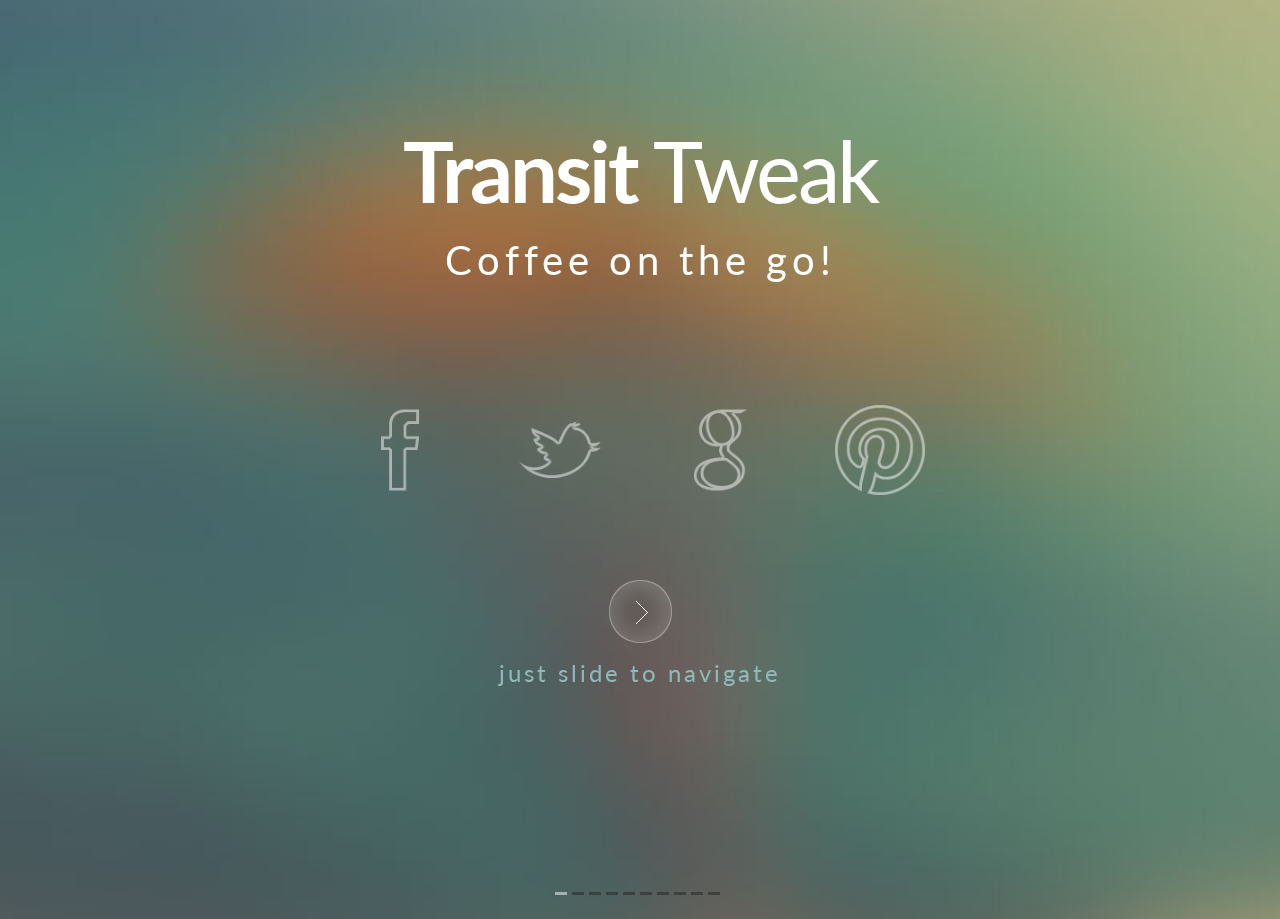
==== commit 3200f241: "Added icons." ====
--- a/public/index.html
+++ b/public/index.html
@@ -79,7 +79,7 @@
                             <li><a href="#" onclick="swiperParent.swipeTo(2);"><img src="images/icons/about.png" alt=""
                                                                                     title=""/><span>About Us</span></a>
                             </li>
-                            <li><a href="#" onclick="swiperParent.swipeTo(3);"><img src="images/icons/phone.png" alt=""
+                            <li><a href="#" onclick="swiperParent.swipeTo(3);"><img src="images/icons/coffee.png" alt=""
                                                                                     title=""/><span>Order</span></a>
                             </li>
                             <li><a href="#" onclick="swiperParent.swipeTo(8);"><img src="images/icons/videos.png" alt=""
@@ -93,120 +93,6 @@
             </div>
         </div>
         <div class="swiper-scrollbar"></div>
-    </div>
-</div>
-
-<!--Page 1 content-->
-<div class="swiper-slide sliderbg">
-    <div class="swiper-container swiper-nested1">
-        <div class="swiper-wrapper">
-            <div class="swiper-slide">
-                <div class="slide-inner">
-                    <div class="pages_container">
-                        <h2 class="page_title">About Us</h2>
-
-                        <div class="image_single radius4"><img src="images/page_photo.jpg" alt="" title="" border="0"/>
-                        </div>
-                        <div class="image_caption green green_borderbottom radius4">Image title</div>
-                        <h3>Imagination is our power</h3>
-                        <blockquote>Design is the fundamental soul of a human-made creation that ends up expressing
-                            itself in successive outer layers of the product or service. <span class="quote_author">-Steve Jobs</span>
-                        </blockquote>
-
-                        <h3>Just a simple listing</h3>
-                        <ul class="listing">
-                            <li>Proin dignissim risus ut quam aliquam dignissim.</li>
-                            <li>Nunc erat eros, cursus et commodo vitae, pulvinar ac libero.</li>
-                            <li>In erat elit, bibendum vitae commodo vitae, bibendum non justo.</li>
-                        </ul>
-                        <h3>A more detailed listing</h3>
-                        <ul class="listing_detailed">
-                            <li><a href="#">Proin dignissim risus</a></li>
-                            <li><a href="#">Nunc erat eros, cursus et</a></li>
-                            <li><a href="#">In erat elit, bibendum</a></li>
-                        </ul>
-
-                        <h2>Toggle styles</h2>
-
-                        <div class="toogle_wrap radius8">
-                            <div class="trigger"><a href="#">toggle with text</a></div>
-
-                            <div class="toggle_container">
-                                <p>
-                                    Lorem ipsum <a href="#">dolor sit amet</a>, consectetur adipisicing elit, sed do
-                                    eiusmod tempor incididunt ut labore et dolore magna aliqua. Ut enim ad minim veniam,
-                                    quis nostrud exercitation ullamco laboris nisi ut aliquip ex ea commodo consequat.
-                                </p>
-                            </div>
-                        </div>
-
-                        <div class="toogle_wrap radius8">
-                            <div class="trigger"><a href="#">toggle with lists</a></div>
-
-                            <div class="toggle_container">
-                                <ul class="listing_detailed">
-                                    <li>Consectetur adipisicing elit sed</li>
-                                    <li>Sed do eiusmod tempor incididunt</li>
-                                    <li>Ut enim ad minim veniam</li>
-                                </ul>
-                            </div>
-                        </div>
-
-                        <h2>Some flexible <span class="tag">tabs</span></h2>
-
-                        <ul id="tabsmenu" class="tabsmenu">
-                            <li class="active"><a href="#tab1">Text tab</a></li>
-                            <li><a href="#tab2">Listing tab</a></li>
-                            <li><a href="#tab3">Quote tab</a></li>
-                        </ul>
-                        <div id="tab1" class="tabcontent">
-                            <h4>Simple text title</h4>
-
-                            <p>
-                                Lorem ipsum dolor sit amet, consectetur adipisicing elit, sed do eiusmod tempor
-                                incididunt ut labore et dolore magna aliqua. Ut enim ad minim veniam, quis nostrud
-                                exercitation ullamco laboris nisi ut aliquip ex ea commodo consequat.
-                            </p>
-                        </div>
-                        <div id="tab2" class="tabcontent">
-                            <h4>Listing title</h4>
-                            <ul class="listing">
-                                <li>Consectetur adipisicing elit sed</li>
-                                <li>Sed do eiusmod tempor incididunt</li>
-                                <li>Ut enim ad minim veniam</li>
-                            </ul>
-                        </div>
-
-                        <div id="tab3" class="tabcontent">
-                            <h4>Quote title</h4>
-                            <blockquote>Design is the fundamental soul of a human-made creation that ends up expressing
-                                itself in successive outer layers of the product or service. <span class="quote_author">-Steve Jobs</span>
-                            </blockquote>
-                        </div>
-
-                        <h2>Some buttons styles</h2>
-                        <a href="#" class="button_12 green green_borderbottom radius4">Button 1/2</a> <a href="#"
-                                                                                                         class="button_12 blue blue_borderbottom radius4">Button
-                        1/2</a>
-                        <a href="#" class="button_12 red red_borderbottom radius4">Button 1/2</a> <a href="#"
-                                                                                                     class="button_12 orange orange_borderbottom radius4">Button
-                        1/2</a>
-                        <a href="#" class="button_12 black black_borderbottom radius4">Button 1/2</a> <a href="#"
-                                                                                                         class="button_12 gray gray_borderbottom radius4">Button
-                        1/2</a>
-                        <a href="#" class="button_11 bluegreen bluegreen_borderbottom radius4">Full width button</a>
-
-                        <div class="clearfix"></div>
-                        <div class="scrolltop radius20"><a href="#" class="scrolltop1"><img src="images/icons/top.png"
-                                                                                            alt="Go on top"
-                                                                                            title="Go on top"/></a>
-                        </div>
-                    </div>
-                    <!--End of page container-->
-                </div>
-            </div>
-        </div>
-        <div class="swiper-scrollbar1"></div>
     </div>
 </div>
 
@@ -568,6 +454,7 @@
         <div class="swiper-scrollbarsingle"></div>
     </div>
 </div>
+
 <!--Page 4 content-->
 <div class="swiper-slide sliderbg">
     <div class="swiper-container swiper-nested4">
@@ -873,68 +760,6 @@
             </div>
         </div>
         <div class="swiper-scrollbar8"></div>
-    </div>
-</div>
-<!--Page 9 content-->
-<div class="swiper-slide sliderbg">
-    <div class="swiper-container swiper-nested9">
-        <div class="swiper-wrapper">
-            <div class="swiper-slide">
-                <div class="slide-inner">
-                    <div class="pages_container">
-
-                        <h2 class="page_title">Get in touch</h2>
-
-                        <div class="form">
-                            <form id="contact-us" action="" method="post">
-                                <label>Name:</label>
-                                <input type="text" name="contactName" id="contactName" value=""
-                                       class="form_input radius4 txt requiredField"/>
-                                <label>Email:</label>
-                                <input type="text" name="email" id="email" value=""
-                                       class="form_input radius4 txt requiredField email"/>
-                                <label>Message:</label>
-                                <textarea name="comments" id="commentsText"
-                                          class="form_textarea radius4 txtarea requiredField" rows=""
-                                          cols=""></textarea>
-                                <input type="hidden" name="submitted" id="submitted" value="true"/>
-                                <input name="submit" type="submit" class="form_submit radius4 green green_borderbottom"
-                                       value="Send"/>
-                            </form>
-                        </div>
-
-
-                        <h2>Let's socialize</h2>
-                        <ul class="social">
-                            <li class="social_facebook"><a href="#"><img src="images/icons/social/facebook.png" alt=""
-                                                                         title="" border="0"/></a></li>
-                            <li class="social_twitter"><a href="#"><img src="images/icons/social/twitter.png" alt=""
-                                                                        title="" border="0"/></a></li>
-                            <li class="social_google"><a href="#"><img src="images/icons/social/google.png" alt=""
-                                                                       title="" border="0"/></a></li>
-                            <li class="social_pinterest"><a href="#"><img src="images/icons/social/pinterest.png" alt=""
-                                                                          title="" border="0"/></a></li>
-                            <li class="social_flickr"><a href="#"><img src="images/icons/social/flickr.png" alt=""
-                                                                       title="" border="0"/></a></li>
-                            <li class="social_digg"><a href="#"><img src="images/icons/social/digg.png" alt="" title=""
-                                                                     border="0"/></a></li>
-                        </ul>
-                        <h2>Give Us a call</h2>
-                        <a href="tel:123 456 789" class="call_button radius8">Click To Call Now!</a>
-                        <a href="http://maps.google.com/maps?q=houston+usa&amp;hl=ro&amp;sll=37.0625,-95.677068&amp;sspn=53.961216,114.169922&amp;hnear=Houston,+Harris,+Texas&amp;t=m&amp;z=5"
-                           class="map_button radius8">View our location</a>
-
-                        <div class="clearfix"></div>
-                        <div class="scrolltop radius20"><a href="#" class="scrolltop9"><img src="images/icons/top.png"
-                                                                                            alt="Go on top"
-                                                                                            title="Go on top"/></a>
-                        </div>
-                    </div>
-                    <!--End of page container-->
-                </div>
-            </div>
-        </div>
-        <div class="swiper-scrollbar9"></div>
     </div>
 </div>
 
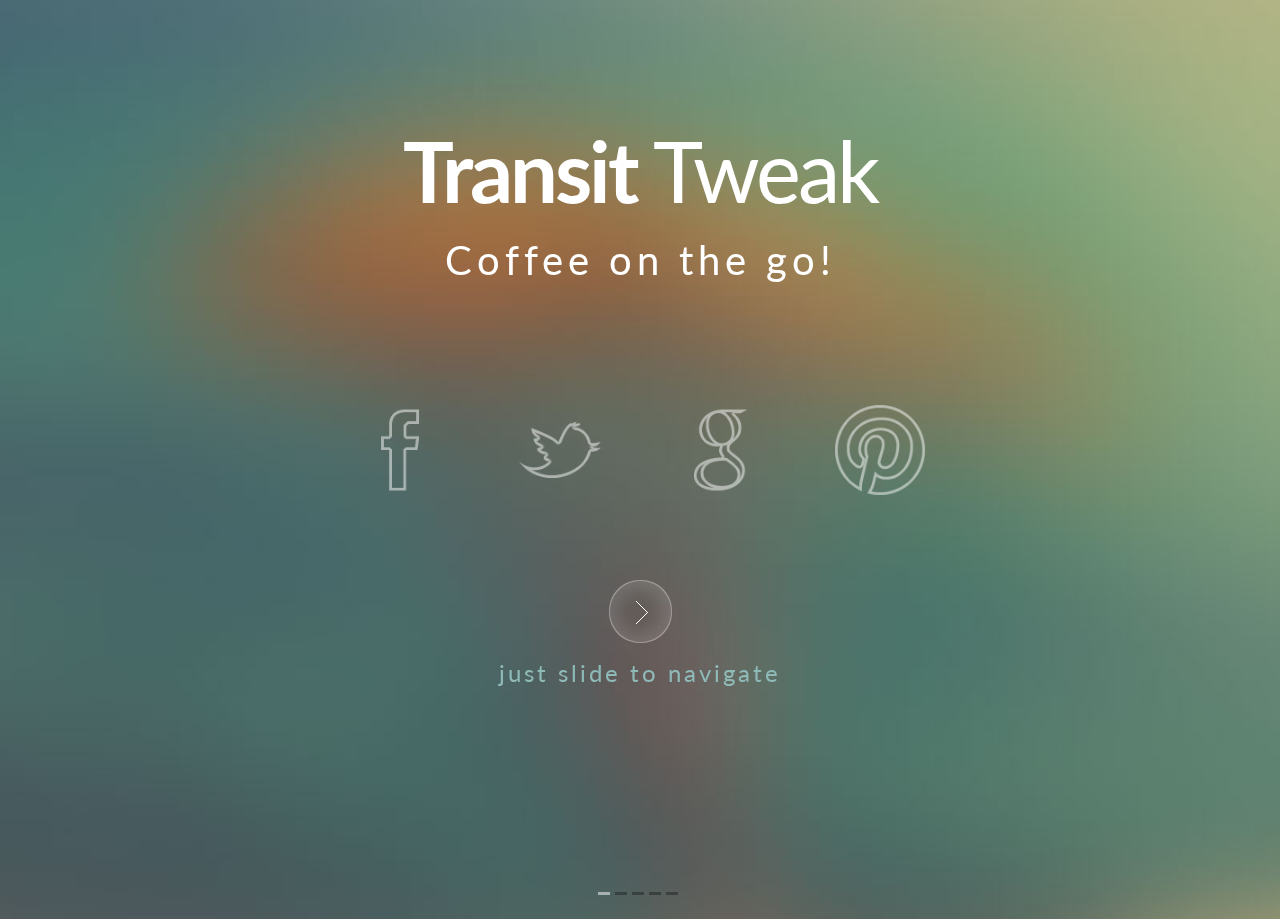
==== commit 814bc854: "Main navigation is set." ====
--- a/public/index.html
+++ b/public/index.html
@@ -42,10 +42,12 @@
                         </div>
 
                         <ul class="splash_social">
-                            <li><a href="http://facebook.com/"><img src="images/icons_contour/social/facebook.png" alt="" title=""
-                                                 border="0"/></a></li>
-                            <li><a href="http://twitter.com/transittweak"><img src="images/icons_contour/social/twitter.png" alt="" title=""
-                                                 border="0"/></a></li>
+                            <li><a href="http://facebook.com/"><img src="images/icons_contour/social/facebook.png"
+                                                                    alt="" title=""
+                                                                    border="0"/></a></li>
+                            <li><a href="http://twitter.com/transittweak"><img
+                                    src="images/icons_contour/social/twitter.png" alt="" title=""
+                                    border="0"/></a></li>
                             <li><a href="#"><img src="images/icons_contour/social/google.png" alt="" title=""
                                                  border="0"/></a></li>
                             <li><a href="#"><img src="images/icons_contour/social/pinterest.png" alt="" title=""
@@ -82,7 +84,7 @@
                             <li><a href="#" onclick="swiperParent.swipeTo(3);"><img src="images/icons/coffee.png" alt=""
                                                                                     title=""/><span>Order</span></a>
                             </li>
-                            <li><a href="#" onclick="swiperParent.swipeTo(8);"><img src="images/icons/videos.png" alt=""
+                            <li><a href="#" onclick="swiperParent.swipeTo(4);"><img src="images/icons/videos.png" alt=""
                                                                                     title=""/><span>Video</span></a>
                             </li>
                         </ul>
@@ -396,65 +398,6 @@
     </div>
 </div>
 
-<div class="swiper-slide sliderbg">
-    <div class="swiper-container swiper-nestedsingle">
-        <div class="swiper-wrapper">
-            <div class="swiper-slide">
-                <div class="slide-inner">
-                    <div class="pages_container">
-                        <a class="backtoblog radius8" onclick="swiperParent.swipeTo(3);">back to blog</a>
-
-                        <h2 class="page_title">Blog single page</h2>
-
-                        <div class="image_single radius4"><img src="images/page_photo.jpg" alt="" title="" border="0"/>
-                        </div>
-                        <div class="image_caption green green_borderbottom radius4">Image title</div>
-                        <h3>Imagination is our power</h3>
-
-                        <p>Lorem ipsum dolor sit amet, consectetur adipiscing elit. Nam velit sapien, eleifend in tempus
-                            volutpat, posuere ullamcorper augue. Proin dignissim risus ut quam aliquam dignissim. In
-                            erat elit, bibendum vitae commodo vitae, bibendum non justo.<br/><br/> Nunc erat eros,
-                            cursus et commodo vitae, pulvinar ac libero. Nullam et scelerisque erat. Cras vestibulum
-                            justo eget lorem semper ac facilisis nulla porta.</p>
-
-                        <h3>Comments</h3>
-
-                        <div class="comment_row">
-                            <div class="comm_avatar"><img src="images/avatar.jpg" alt="" title="" border="0"/></div>
-                            <div class="comm_content"><p>Lorem ipsum dolor sit amet, consectetur adipiscing elit. Nam
-                                velit sapien, eleifend in by <a href="#">comment author</a></p></div>
-                        </div>
-                        <div class="comment_row">
-                            <div class="comm_avatar"><img src="images/avatar.jpg" alt="" title="" border="0"/></div>
-                            <div class="comm_content"><p>Nullam et scelerisque erat. Cras vestibulum justo eget lorem
-                                semper ac facilisis nulla porta by <a href="#">comment author</a></p></div>
-                        </div>
-                        <h3>Leave a comment</h3>
-
-                        <div class="form">
-                            <form action="">
-                                <label>Name:</label>
-                                <input type="text" class="form_input radius4"/>
-                                <label>Email:</label>
-                                <input type="text" class="form_input radius4"/>
-                                <label>Comment:</label>
-                                <textarea class="form_textarea radius4" rows="" cols=""></textarea>
-
-                                <input type="submit" class="form_submit radius4 green green_borderbottom"
-                                       value="Submit"/>
-                            </form>
-                        </div>
-                        <div class="scrolltop radius20"><a href="#" class="scrolltopsingle"><img
-                                src="images/icons/top.png" alt="Go on top" title="Go on top"/></a></div>
-                    </div>
-                    <!--End of page container-->
-                </div>
-            </div>
-        </div>
-        <div class="swiper-scrollbarsingle"></div>
-    </div>
-</div>
-
 <!--Page 4 content-->
 <div class="swiper-slide sliderbg">
     <div class="swiper-container swiper-nested4">
@@ -562,204 +505,6 @@
             </div>
         </div>
         <div class="swiper-scrollbar4"></div>
-    </div>
-</div>
-
-<!--Page 5 content-->
-<div class="swiper-slide sliderbg">
-    <div class="swiper-container swiper-nested5">
-        <div class="swiper-wrapper">
-            <div class="swiper-slide">
-                <div class="slide-inner">
-                    <div class="pages_container">
-                        <h2 class="page_title">Photo Gallery 1/3</h2>
-                        <ul class="photo_gallery_13">
-                            <li><a rel="gallery-3" href="images/photos/photo1.jpg" title="Photo title" class="swipebox"><img
-                                    src="images/photos/photo1.jpg" alt="image"/></a></li>
-                            <li><a rel="gallery-3" href="images/photos/photo2.jpg" title="Photo title" class="swipebox"><img
-                                    src="images/photos/photo2.jpg" alt="image"/></a></li>
-                            <li><a rel="gallery-3" href="images/photos/photo3.jpg" title="Photo title" class="swipebox"><img
-                                    src="images/photos/photo3.jpg" alt="image"/></a></li>
-                            <li><a rel="gallery-3" href="images/photos/photo4.jpg" title="Photo title" class="swipebox"><img
-                                    src="images/photos/photo4.jpg" alt="image"/></a></li>
-                            <li><a rel="gallery-3" href="images/photos/photo5.jpg" title="Photo title" class="swipebox"><img
-                                    src="images/photos/photo5.jpg" alt="image"/></a></li>
-                            <li><a rel="gallery-3" href="images/photos/photo6.jpg" title="Photo title" class="swipebox"><img
-                                    src="images/photos/photo6.jpg" alt="image"/></a></li>
-                        </ul>
-                        <h2>Photo Gallery 1/2</h2>
-                        <ul class="photo_gallery_12">
-                            <li><a rel="gallery-4" href="images/photos/photo7.jpg" title="Photo title" class="swipebox"><img
-                                    src="images/photos/photo7.jpg" alt="image"/></a></li>
-                            <li><a rel="gallery-4" href="images/photos/photo8.jpg" title="Photo title" class="swipebox"><img
-                                    src="images/photos/photo8.jpg" alt="image"/></a></li>
-                            <li><a rel="gallery-4" href="images/photos/photo9.jpg" title="Photo title" class="swipebox"><img
-                                    src="images/photos/photo9.jpg" alt="image"/></a></li>
-                            <li><a rel="gallery-4" href="images/photos/photo10.jpg" title="Photo title"
-                                   class="swipebox"><img src="images/photos/photo10.jpg" alt="image"/></a></li>
-
-                        </ul>
-                        <h2>Photo Gallery 1/1</h2>
-                        <ul class="photo_gallery_11">
-                            <li><a rel="gallery-5" href="images/photos/photo11.jpg" title="Photo title"
-                                   class="swipebox"><img src="images/photos/photo11.jpg" alt="image"/></a></li>
-                        </ul>
-                        <h2 class="page_title">Round corners 1/3</h2>
-                        <ul class="photo_gallery_13_round">
-                            <li><a rel="gallery-6" href="images/photos/photo1.jpg" title="Photo title" class="swipebox"><img
-                                    src="images/photos/photo1.jpg" alt="image"/></a></li>
-                            <li><a rel="gallery-6" href="images/photos/photo2.jpg" title="Photo title" class="swipebox"><img
-                                    src="images/photos/photo2.jpg" alt="image"/></a></li>
-                            <li><a rel="gallery-6" href="images/photos/photo3.jpg" title="Photo title" class="swipebox"><img
-                                    src="images/photos/photo3.jpg" alt="image"/></a></li>
-                            <li><a rel="gallery-6" href="images/photos/photo4.jpg" title="Photo title" class="swipebox"><img
-                                    src="images/photos/photo4.jpg" alt="image"/></a></li>
-                            <li><a rel="gallery-6" href="images/photos/photo5.jpg" title="Photo title" class="swipebox"><img
-                                    src="images/photos/photo5.jpg" alt="image"/></a></li>
-                            <li><a rel="gallery-6" href="images/photos/photo6.jpg" title="Photo title" class="swipebox"><img
-                                    src="images/photos/photo6.jpg" alt="image"/></a></li>
-                        </ul>
-                        <div class="clearfix"></div>
-                        <div class="scrolltop radius20"><a href="#" class="scrolltop5"><img src="images/icons/top.png"
-                                                                                            alt="Go on top"
-                                                                                            title="Go on top"/></a>
-                        </div>
-                    </div>
-                    <!--End of page container-->
-                </div>
-            </div>
-        </div>
-        <div class="swiper-scrollbar5"></div>
-    </div>
-</div>
-<!--Page 6 content-->
-<div class="swiper-slide sliderbg">
-    <div class="swiper-container swiper-nested6">
-        <div class="swiper-wrapper">
-            <div class="swiper-slide">
-                <div class="slide-inner">
-                    <div class="pages_container">
-                        <h2 class="page_title">Our Videos</h2>
-
-                        <p>
-                            Just some responsive videos. You can add your video description here.
-                        </p>
-
-                        <div class="videocontainer radius6">
-                            <iframe width="400" height="150" src="http://www.youtube.com/embed/bwJWYlS-wnE"
-                                    frameborder="0"></iframe>
-                        </div>
-                        <h3>My Mobile Page V3</h3>
-
-                        <div class="videocontainer radius6">
-                            <iframe width="400" height="150" src="http://www.youtube.com/embed/EhY58d4XLl8"
-                                    frameborder="0"></iframe>
-                        </div>
-                        <h3>Photography style</h3>
-
-                        <div class="videocontainer radius6">
-                            <iframe width="400" height="150" src="http://www.youtube.com/embed/BuAtapRfauM"
-                                    frameborder="0"></iframe>
-                        </div>
-                        <div class="scrolltop radius20"><a href="#" class="scrolltop6"><img src="images/icons/top.png"
-                                                                                            alt="Go on top"
-                                                                                            title="Go on top"/></a>
-                        </div>
-                    </div>
-                    <!--End of page container-->
-                </div>
-            </div>
-        </div>
-        <div class="swiper-scrollbar4"></div>
-    </div>
-</div>
-<!--Page 7 content-->
-<div class="swiper-slide sliderbg">
-    <div class="swiper-container swiper-nested7">
-        <div class="swiper-wrapper">
-            <div class="swiper-slide">
-                <div class="slide-inner">
-                    <div class="pages_container">
-                        <h2 class="page_title">Our Clients</h2>
-
-                        <div class="client_row">
-                            <div class="service_box">
-                                <div class="services_icon"><img src="images/icons/clients.png" alt="" title=""/></div>
-                                <div class="service_content">
-                                    <h4>Web company</h4>
-
-                                    <p>Lorem ipsum dolor sit amet, <a href="#"><strong>consectetur adipisicing
-                                        elit</strong></a>, sed do eiusmod tempor</p>
-                                </div>
-                            </div>
-                            <h3>Things we done for this client:</h3>
-                            <ul class="listing">
-                                <li>Proin dignissim risus ut quam aliquam dignissim.</li>
-                                <li>Nunc erat eros, cursus et commodo vitae, pulvinar ac libero.</li>
-                                <li>In erat elit, bibendum vitae commodo vitae, bibendum non justo.</li>
-                            </ul>
-                            <a href="#" class="button_12 green green_borderbottom radius4">See work</a> <a href="#"
-                                                                                                           class="button_12 blue blue_borderbottom radius4">Client
-                            web</a>
-                        </div>
-                        <div class="client_row">
-                            <div class="service_box">
-                                <div class="services_icon"><img src="images/icons/clients.png" alt="" title=""/></div>
-                                <div class="service_content">
-                                    <h4>Design company</h4>
-
-                                    <p>Lorem ipsum dolor sit <a href="#">amet consectetur</a> adipisicing elit, <strong>sed
-                                        do eiusmod</strong> tempor</p>
-                                </div>
-                            </div>
-                            <h3>Things we done for this client:</h3>
-                            <ul class="listing">
-                                <li>Proin dignissim risus ut quam aliquam dignissim.</li>
-                                <li>Nunc erat eros, cursus et commodo vitae, pulvinar ac libero.</li>
-                                <li>In erat elit, bibendum vitae commodo vitae, bibendum non justo.</li>
-                            </ul>
-                            <a href="#" class="button_12 green green_borderbottom radius4">See work</a> <a href="#"
-                                                                                                           class="button_12 blue blue_borderbottom radius4">Client
-                            web</a>
-                        </div>
-
-
-                        <div class="clearfix"></div>
-                        <div class="scrolltop radius20"><a href="#" class="scrolltop7"><img src="images/icons/top.png"
-                                                                                            alt="Go on top"
-                                                                                            title="Go on top"/></a>
-                        </div>
-                    </div>
-                    <!--End of page container-->
-                </div>
-            </div>
-        </div>
-        <div class="swiper-scrollbar7"></div>
-    </div>
-</div>
-<!--Page 8 content-->
-<div class="swiper-slide sliderbg">
-    <div class="swiper-container swiper-nested8">
-        <div class="swiper-wrapper">
-            <div class="swiper-slide">
-                <div class="slide-inner">
-                    <div class="pages_container">
-                        <h2 class="page_title">Latest Tweets</h2>
-
-                        <div class="tweet"></div>
-                        <a href="#" class="button_11 blue">Follow Us!</a>
-
-                        <div class="clearfix"></div>
-                        <div class="scrolltop radius20"><a href="#" class="scrolltop8"><img src="images/icons/top.png"
-                                                                                            alt="Go on top"
-                                                                                            title="Go on top"/></a>
-                        </div>
-                    </div>
-                    <!--End of page container-->
-                </div>
-            </div>
-        </div>
-        <div class="swiper-scrollbar8"></div>
     </div>
 </div>
 
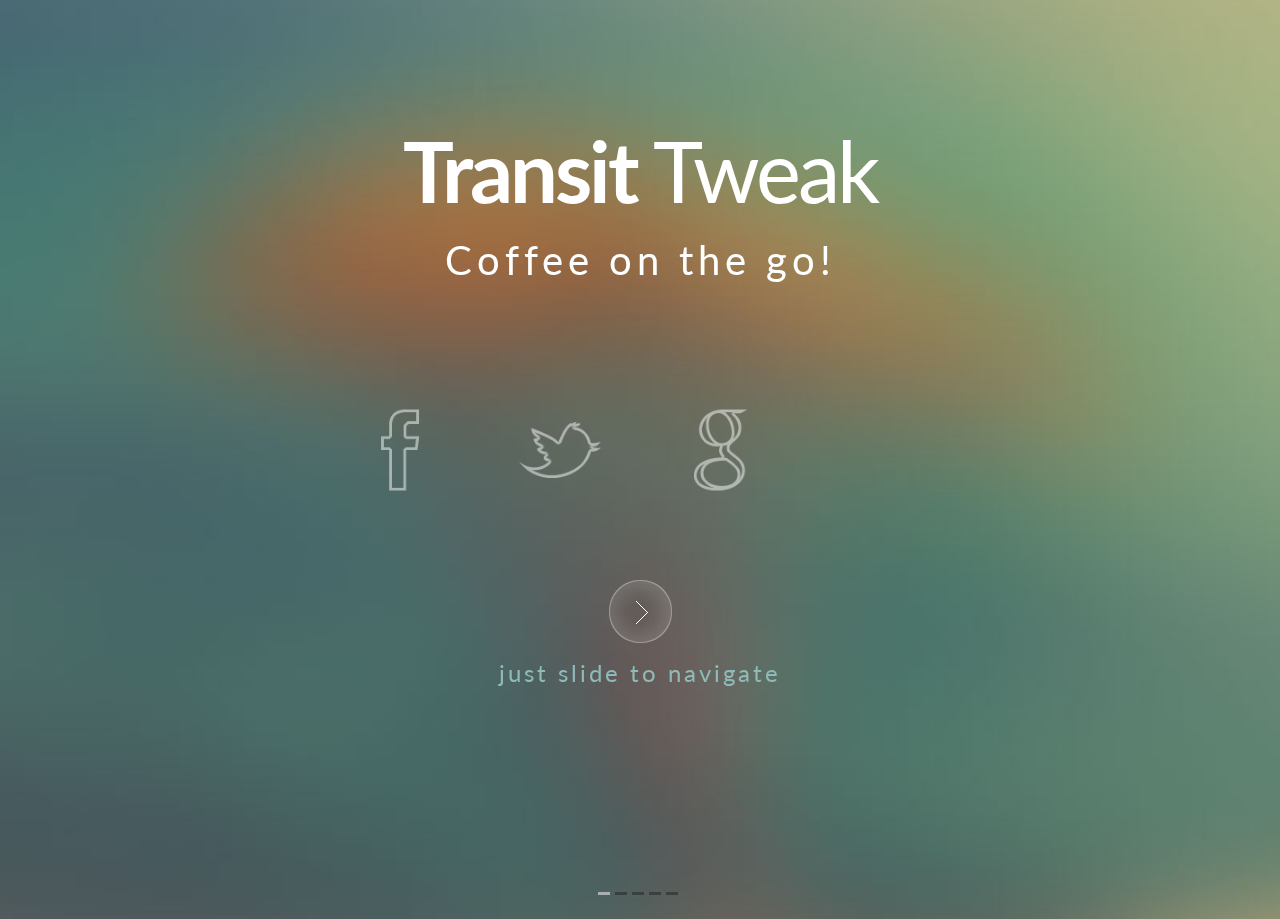
==== commit 2248091e: "Got rid of the pinterest logo." ====
--- a/public/index.html
+++ b/public/index.html
@@ -49,8 +49,6 @@
                                     src="images/icons_contour/social/twitter.png" alt="" title=""
                                     border="0"/></a></li>
                             <li><a href="#"><img src="images/icons_contour/social/google.png" alt="" title=""
-                                                 border="0"/></a></li>
-                            <li><a href="#"><img src="images/icons_contour/social/pinterest.png" alt="" title=""
                                                  border="0"/></a></li>
                         </ul>
 
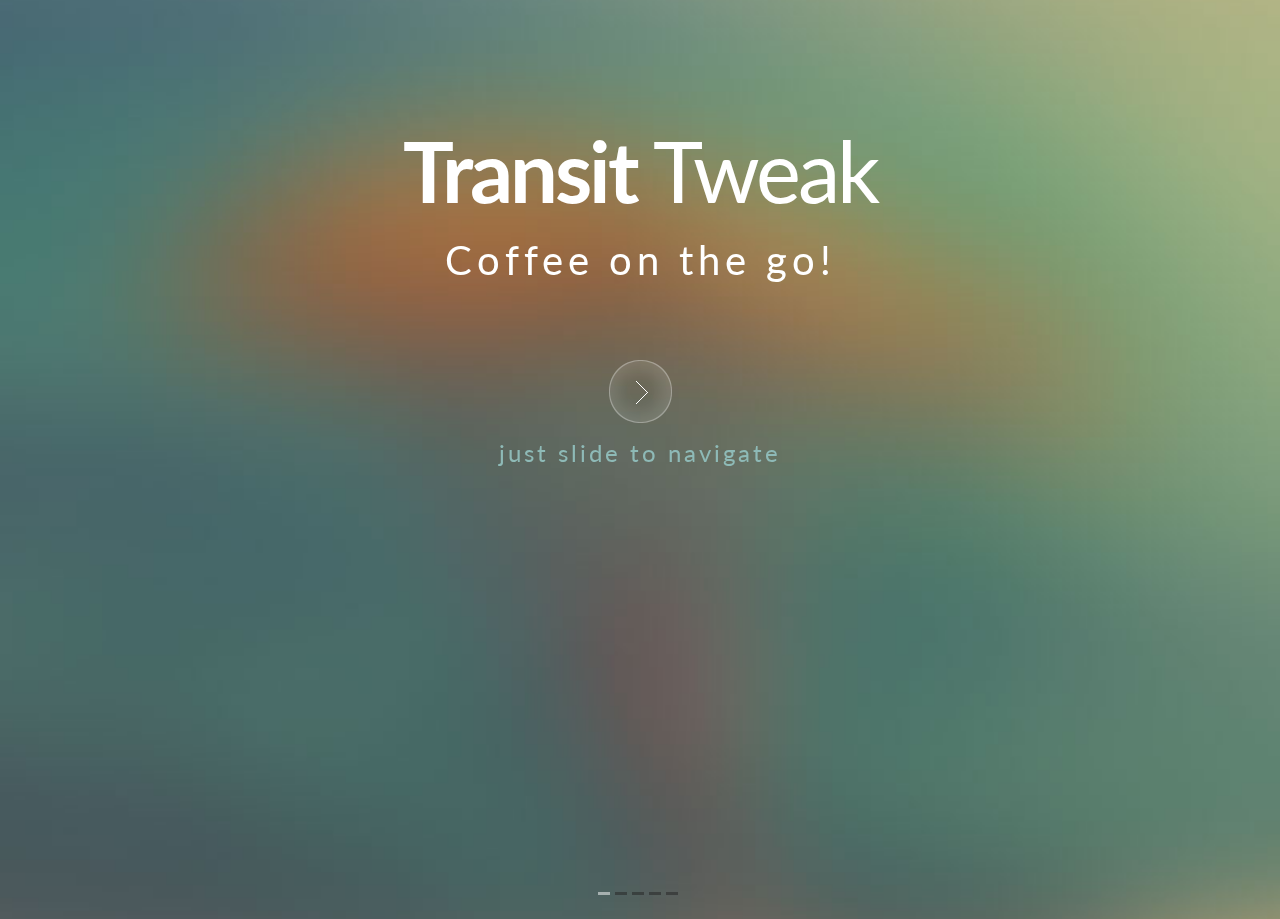
==== commit 16535585: "Git rid of the social icons." ====
--- a/public/index.html
+++ b/public/index.html
@@ -41,17 +41,6 @@
                             <span>Coffee on the go!</span>
                         </div>
 
-                        <ul class="splash_social">
-                            <li><a href="http://facebook.com/"><img src="images/icons_contour/social/facebook.png"
-                                                                    alt="" title=""
-                                                                    border="0"/></a></li>
-                            <li><a href="http://twitter.com/transittweak"><img
-                                    src="images/icons_contour/social/twitter.png" alt="" title=""
-                                    border="0"/></a></li>
-                            <li><a href="#"><img src="images/icons_contour/social/google.png" alt="" title=""
-                                                 border="0"/></a></li>
-                        </ul>
-
                         <div class="slide-to-navigate">
                             <a href="#" onclick="swiperParent.swipeTo(1);"><img
                                     src="colors/splash/images/slide-to-navigate.png" alt="" title="" border="0"/></a>
@@ -69,7 +58,7 @@
 
 <!--Menu page-->
 <div class="swiper-slide sliderbg">
-    <div class="swiper-container swiper-nested">
+    <div class="swiper-container swiper-nested1">
         <div class="swiper-wrapper">
             <div class="swiper-slide">
                 <div class="slide-inner">
@@ -219,171 +208,50 @@
             <div class="swiper-slide">
                 <div class="slide-inner">
                     <div class="pages_container">
-                        <h2 class="page_title">Blog</h2>
-
-                        <div class="toogle_wrap_blog radius8">
-                            <div class="trigger_blog"><a href="#">blog categories</a></div>
-                            <div class="toggle_container_blog">
-                                <ul class="listing_detailed">
-                                    <li><a href="#">webdesign work</a></li>
-                                    <li><a href="#">painted illustrations</a></li>
-                                    <li><a href="#">programming and javascript</a></li>
-                                </ul>
-                            </div>
-                        </div>
-                        <ul class="posts">
-                            <li class="post">
-                                <a href="#" class="post_more"></a>
-
-                                <div class="post_right_reveal">
-                                    <h4><a href="#" onclick="swiperParent.swipeTo(4);">Lorem ipsum dolor sit amet,
-                                        consectetur adipiscing elit...</a></h4>
-                                </div>
-                                <div class="post_right_unreveal">
-                                    Posted in <a href="#">blog category</a>
-                                    <span class="post_comments">25 Comments</span>
-                                    <a href="#" class="post_readmore" onclick="swiperParent.swipeTo(4);">read more</a>
-                                </div>
-
-                                <div class="post_left">
-                                    <span class="day">23</span>
-                                    <span class="month">june</span>
-                                </div>
-
-                            </li>
-                            <li class="post">
-                                <a href="#" class="post_more"></a>
-
-                                <div class="post_right_reveal">
-                                    <h4><a href="#" onclick="swiperParent.swipeTo(4);">Cras vestibulum justo eget lorem
-                                        semper ac facilisis nulla porta...</a></h4>
-                                </div>
-                                <div class="post_right_unreveal">
-                                    Posted in <a href="#">programming</a>
-                                    <span class="post_comments">18 Comments</span>
-                                    <a href="#" class="post_readmore" onclick="swiperParent.swipeTo(4);">read more</a>
-                                </div>
-
-                                <div class="post_left">
-                                    <span class="day">18</span>
-                                    <span class="month">sept</span>
-                                </div>
-                            </li>
-                            <li class="post">
-                                <a href="#" class="post_more"></a>
-
-                                <div class="post_right_reveal">
-                                    <h4><a href="#" onclick="swiperParent.swipeTo(4);">Nam velit sapien, eleifend in
-                                        tempus volutpat, posuere ullamcorper augue...</a></h4>
-                                </div>
-                                <div class="post_right_unreveal">
-                                    Posted in <a href="#">blog category</a>
-                                    <span class="post_comments">11 Comments</span>
-                                    <a href="#" class="post_readmore" onclick="swiperParent.swipeTo(4);">read more</a>
-                                </div>
-
-                                <div class="post_left">
-                                    <span class="day">09</span>
-                                    <span class="month">dec</span>
-                                </div>
-
-                            </li>
-                            <li class="post">
-                                <a href="#" class="post_more"></a>
-
-                                <div class="post_right_reveal">
-                                    <h4><a href="#" onclick="swiperParent.swipeTo(4);">Cras vestibulum justo eget lorem
-                                        semper ac facilisis nulla porta...</a></h4>
-                                </div>
-                                <div class="post_right_unreveal">
-                                    Posted in <a href="#">programming</a>
-                                    <span class="post_comments">06 Comments</span>
-                                    <a href="#" class="post_readmore" onclick="swiperParent.swipeTo(4);">read more</a>
-                                </div>
-
-                                <div class="post_left">
-                                    <span class="day">12</span>
-                                    <span class="month">mart</span>
-                                </div>
-                            </li>
-                            <li class="post">
-                                <a href="#" class="post_more"></a>
-
-                                <div class="post_right_reveal">
-                                    <h4><a href="#" onclick="swiperParent.swipeTo(4);">Cras vestibulum justo eget lorem
-                                        semper ac facilisis nulla porta...</a></h4>
-                                </div>
-                                <div class="post_right_unreveal">
-                                    Posted in <a href="#">programming</a>
-                                    <span class="post_comments">18 Comments</span>
-                                    <a href="#" class="post_readmore" onclick="swiperParent.swipeTo(4);">read more</a>
-                                </div>
-
-                                <div class="post_left">
-                                    <span class="day">18</span>
-                                    <span class="month">sept</span>
-                                </div>
-                            </li>
-                            <li class="post">
-                                <a href="#" class="post_more"></a>
-
-                                <div class="post_right_reveal">
-                                    <h4><a href="#" onclick="swiperParent.swipeTo(4);">Nam velit sapien, eleifend in
-                                        tempus volutpat, posuere ullamcorper augue...</a></h4>
-                                </div>
-                                <div class="post_right_unreveal">
-                                    Posted in <a href="#">blog category</a>
-                                    <span class="post_comments">11 Comments</span>
-                                    <a href="#" class="post_readmore" onclick="swiperParent.swipeTo(4);">read more</a>
-                                </div>
-
-                                <div class="post_left">
-                                    <span class="day">09</span>
-                                    <span class="month">dec</span>
-                                </div>
-
-                            </li>
-                            <li class="post">
-                                <a href="#" class="post_more"></a>
-
-                                <div class="post_right_reveal">
-                                    <h4><a href="#" onclick="swiperParent.swipeTo(4);">Cras vestibulum justo eget lorem
-                                        semper ac facilisis nulla porta...</a></h4>
-                                </div>
-                                <div class="post_right_unreveal">
-                                    Posted in <a href="#">programming</a>
-                                    <span class="post_comments">18 Comments</span>
-                                    <a href="#" class="post_readmore" onclick="swiperParent.swipeTo(4);">read more</a>
-                                </div>
-
-                                <div class="post_left">
-                                    <span class="day">18</span>
-                                    <span class="month">sept</span>
-                                </div>
-                            </li>
-                            <li class="post">
-                                <a href="#" class="post_more"></a>
-
-                                <div class="post_right_reveal">
-                                    <h4><a href="#" onclick="swiperParent.swipeTo(4);">Nam velit sapien, eleifend in
-                                        tempus volutpat, posuere ullamcorper augue...</a></h4>
-                                </div>
-                                <div class="post_right_unreveal">
-                                    Posted in <a href="#">blog category</a>
-                                    <span class="post_comments">11 Comments</span>
-                                    <a href="#" class="post_readmore" onclick="swiperParent.swipeTo(4);">read more</a>
-                                </div>
-
-                                <div class="post_left">
-                                    <span class="day">09</span>
-                                    <span class="month">dec</span>
-                                </div>
-
-                            </li>
+
+                        <h2 class="page_title">Get in touch</h2>
+
+                        <div class="form">
+                            <form id="contact-us" action="" method="post">
+                                <label>Name:</label>
+                                <input type="text" name="contactName" id="contactName" value=""
+                                       class="form_input radius4 txt requiredField"/>
+                                <label>Email:</label>
+                                <input type="text" name="email" id="email" value=""
+                                       class="form_input radius4 txt requiredField email"/>
+                                <label>Message:</label>
+                                <textarea name="comments" id="commentsText"
+                                          class="form_textarea radius4 txtarea requiredField" rows=""
+                                          cols=""></textarea>
+                                <input type="hidden" name="submitted" id="submitted" value="true"/>
+                                <input name="submit" type="submit" class="form_submit radius4 green green_borderbottom"
+                                       value="Send"/>
+                            </form>
+                        </div>
+
+
+                        <h2>Let's socialize</h2>
+                        <ul class="social">
+                            <li class="social_facebook"><a href="#"><img src="images/icons/social/facebook.png" alt=""
+                                                                         title="" border="0"/></a></li>
+                            <li class="social_twitter"><a href="#"><img src="images/icons/social/twitter.png" alt=""
+                                                                        title="" border="0"/></a></li>
+                            <li class="social_google"><a href="#"><img src="images/icons/social/google.png" alt=""
+                                                                       title="" border="0"/></a></li>
+                            <li class="social_pinterest"><a href="#"><img src="images/icons/social/pinterest.png" alt=""
+                                                                          title="" border="0"/></a></li>
+                            <li class="social_flickr"><a href="#"><img src="images/icons/social/flickr.png" alt=""
+                                                                       title="" border="0"/></a></li>
+                            <li class="social_digg"><a href="#"><img src="images/icons/social/digg.png" alt="" title=""
+                                                                     border="0"/></a></li>
                         </ul>
-                        <div id="loadMore" class="radius8">Load more posts</div>
-                        <div id="showLess" class="radius8">No more posts</div>
-                        <div class="scrolltop radius20"><a href="#" class="scrolltop3"><img src="images/icons/top.png"
+                        <h2>Give Us a call</h2>
+                        <a href="tel:123 456 789" class="call_button radius8">Click To Call Now!</a>
+                        <a href="http://maps.google.com/maps?q=houston+usa&amp;hl=ro&amp;sll=37.0625,-95.677068&amp;sspn=53.961216,114.169922&amp;hnear=Houston,+Harris,+Texas&amp;t=m&amp;z=5"
+                           class="map_button radius8">View our location</a>
+
+                        <div class="clearfix"></div>
+                        <div class="scrolltop radius20"><a href="#" class="scrolltop9"><img src="images/icons/top.png"
                                                                                             alt="Go on top"
                                                                                             title="Go on top"/></a>
                         </div>
